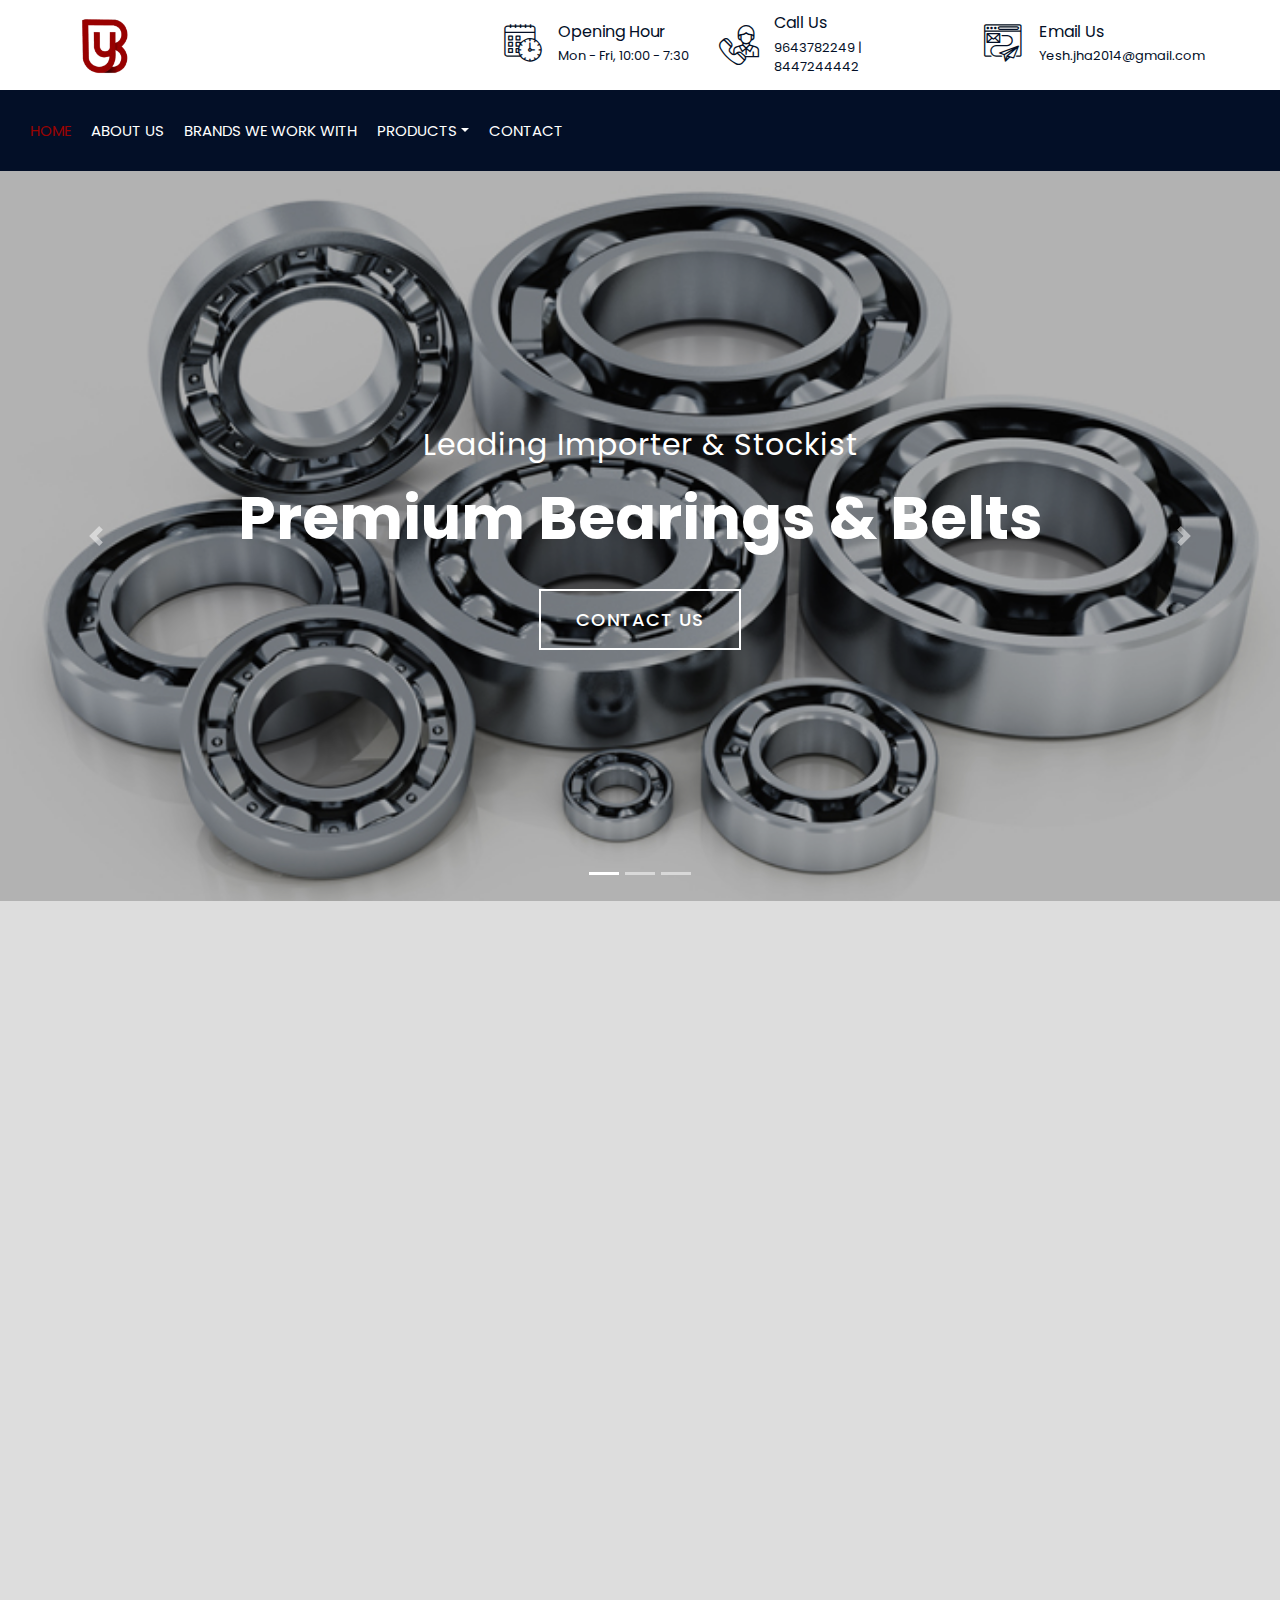
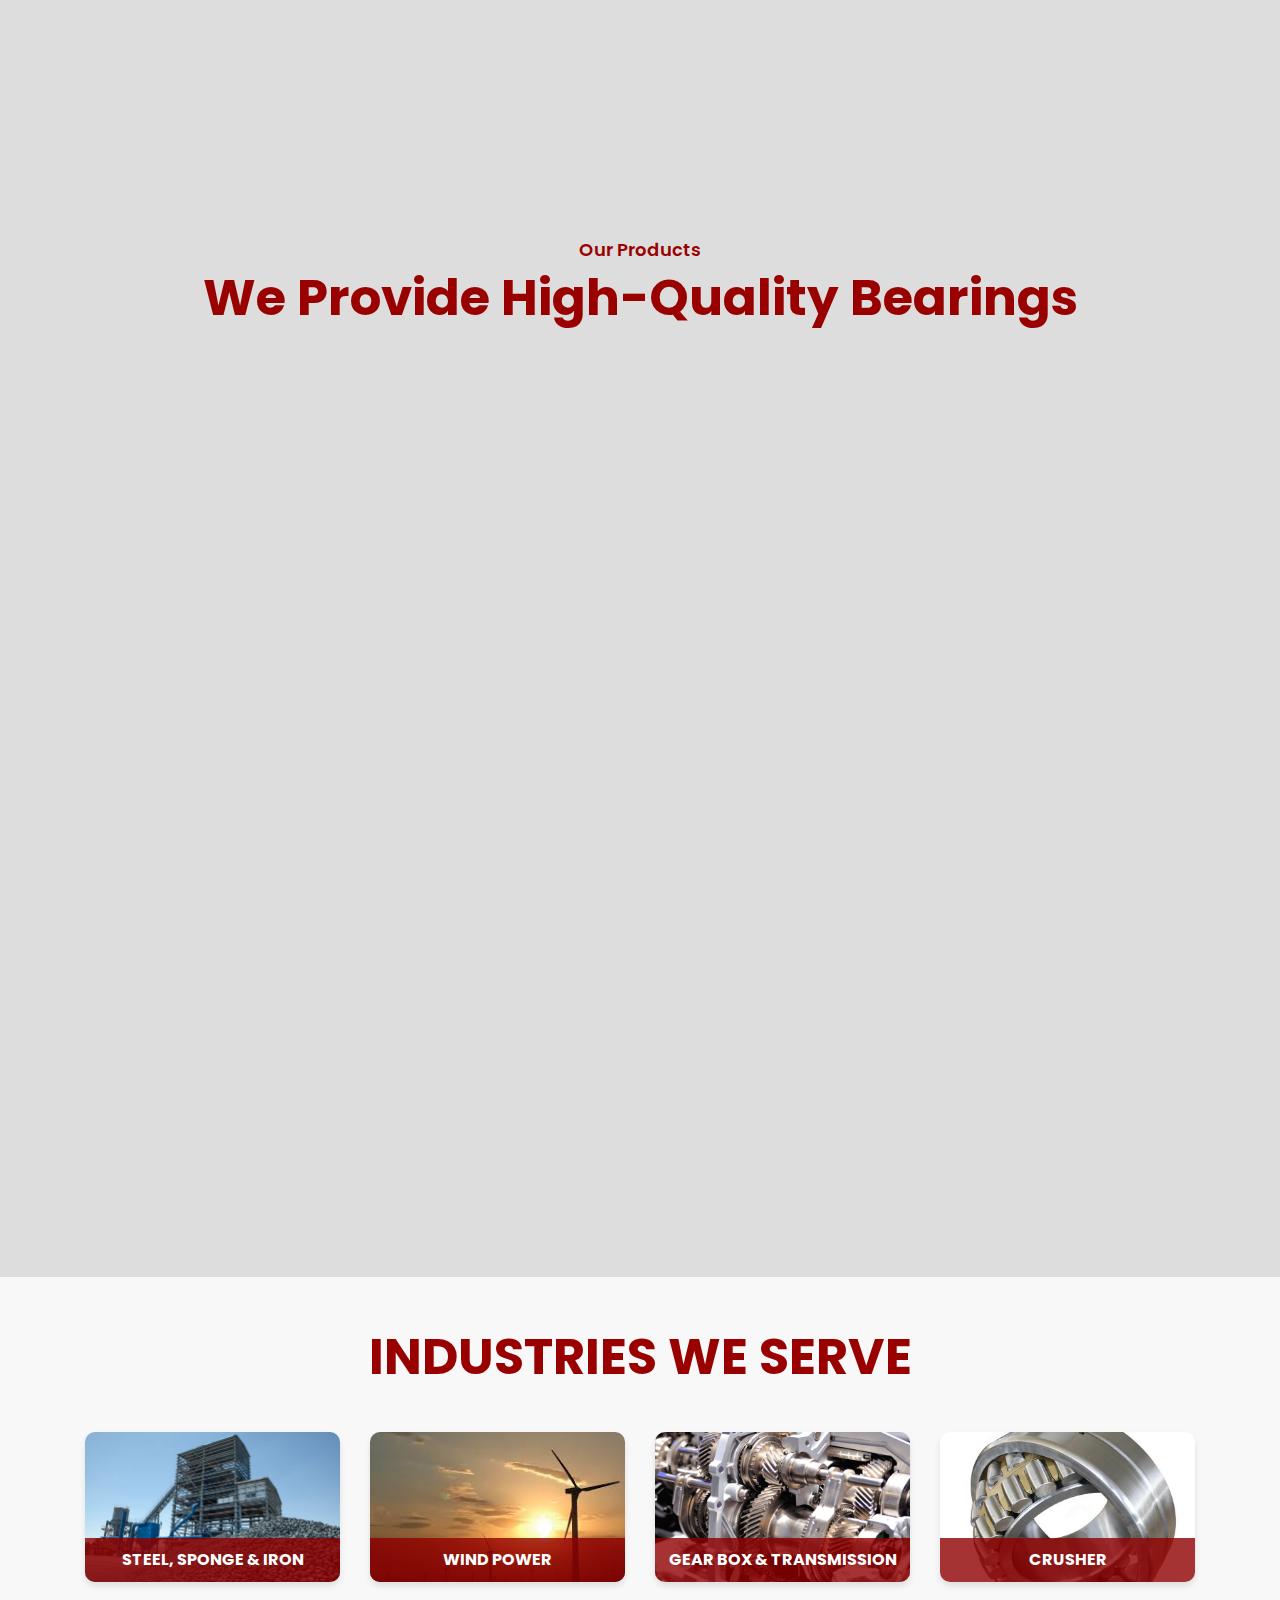
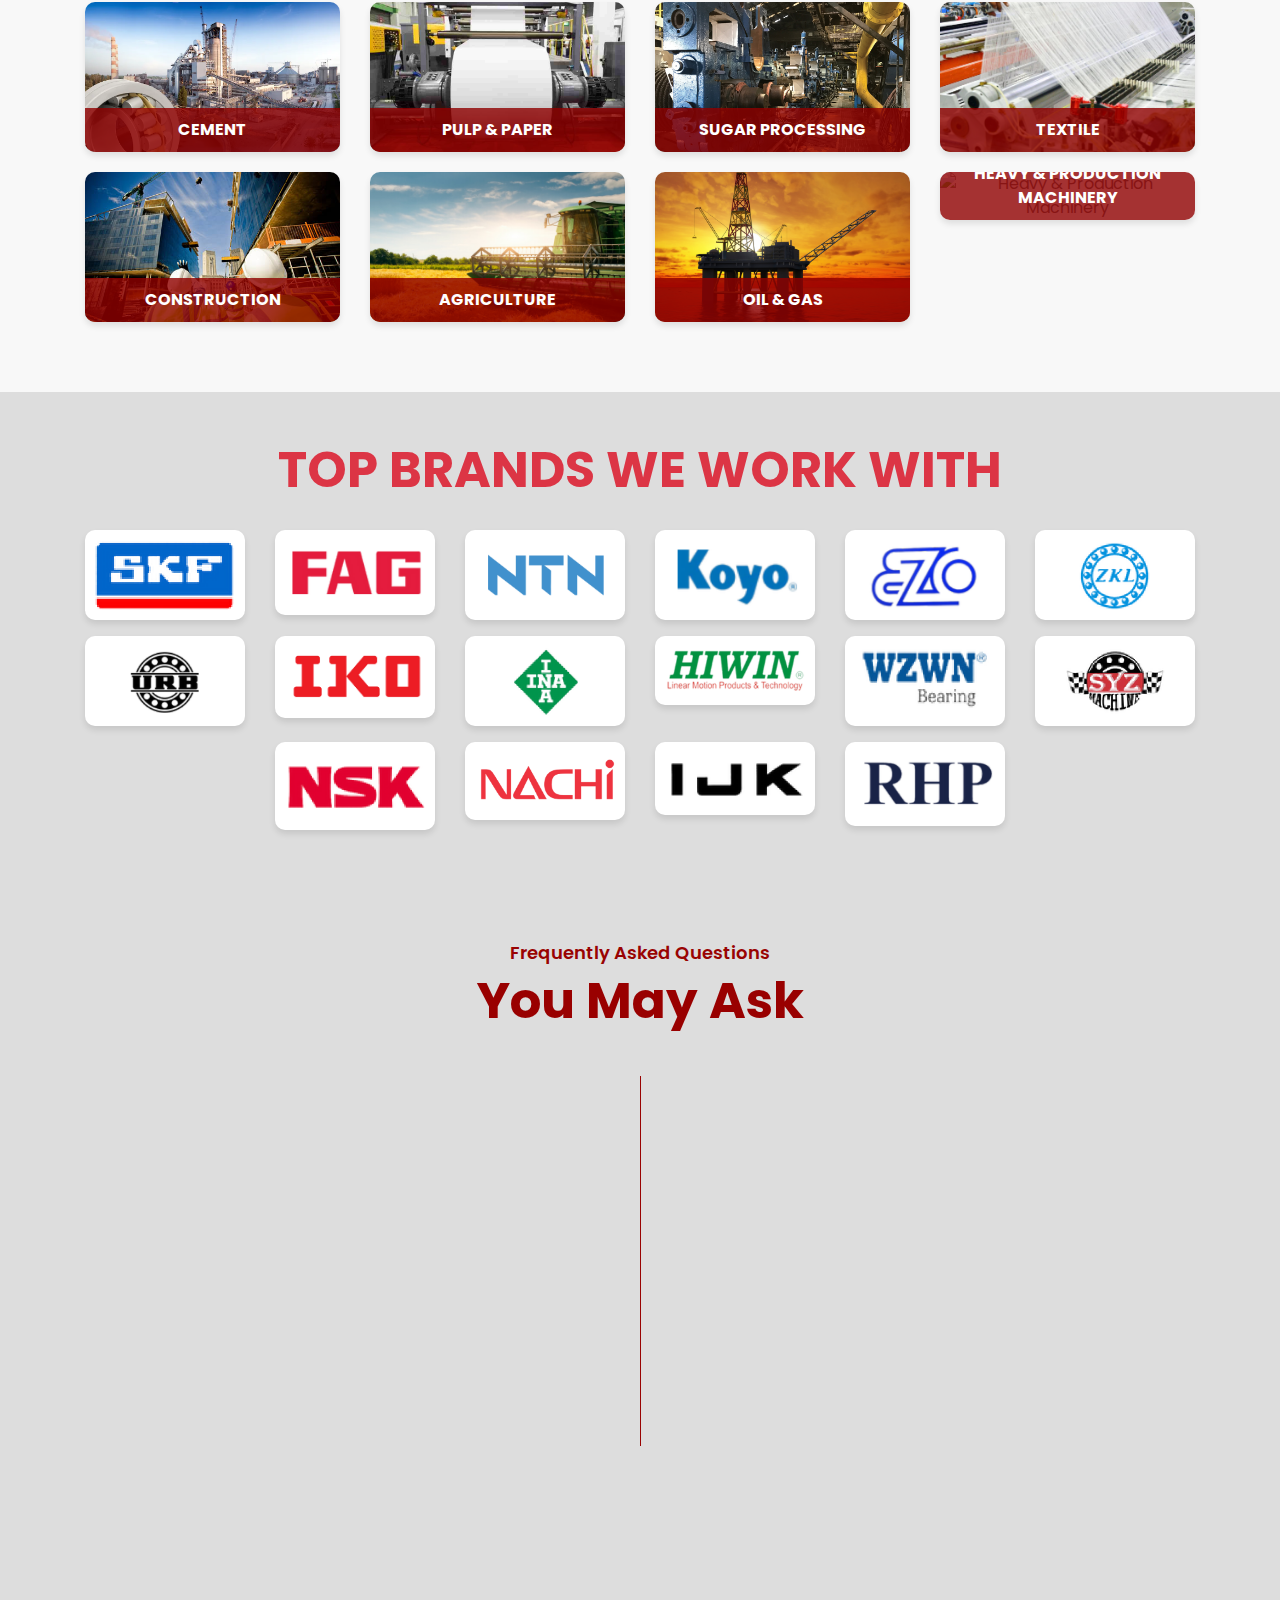
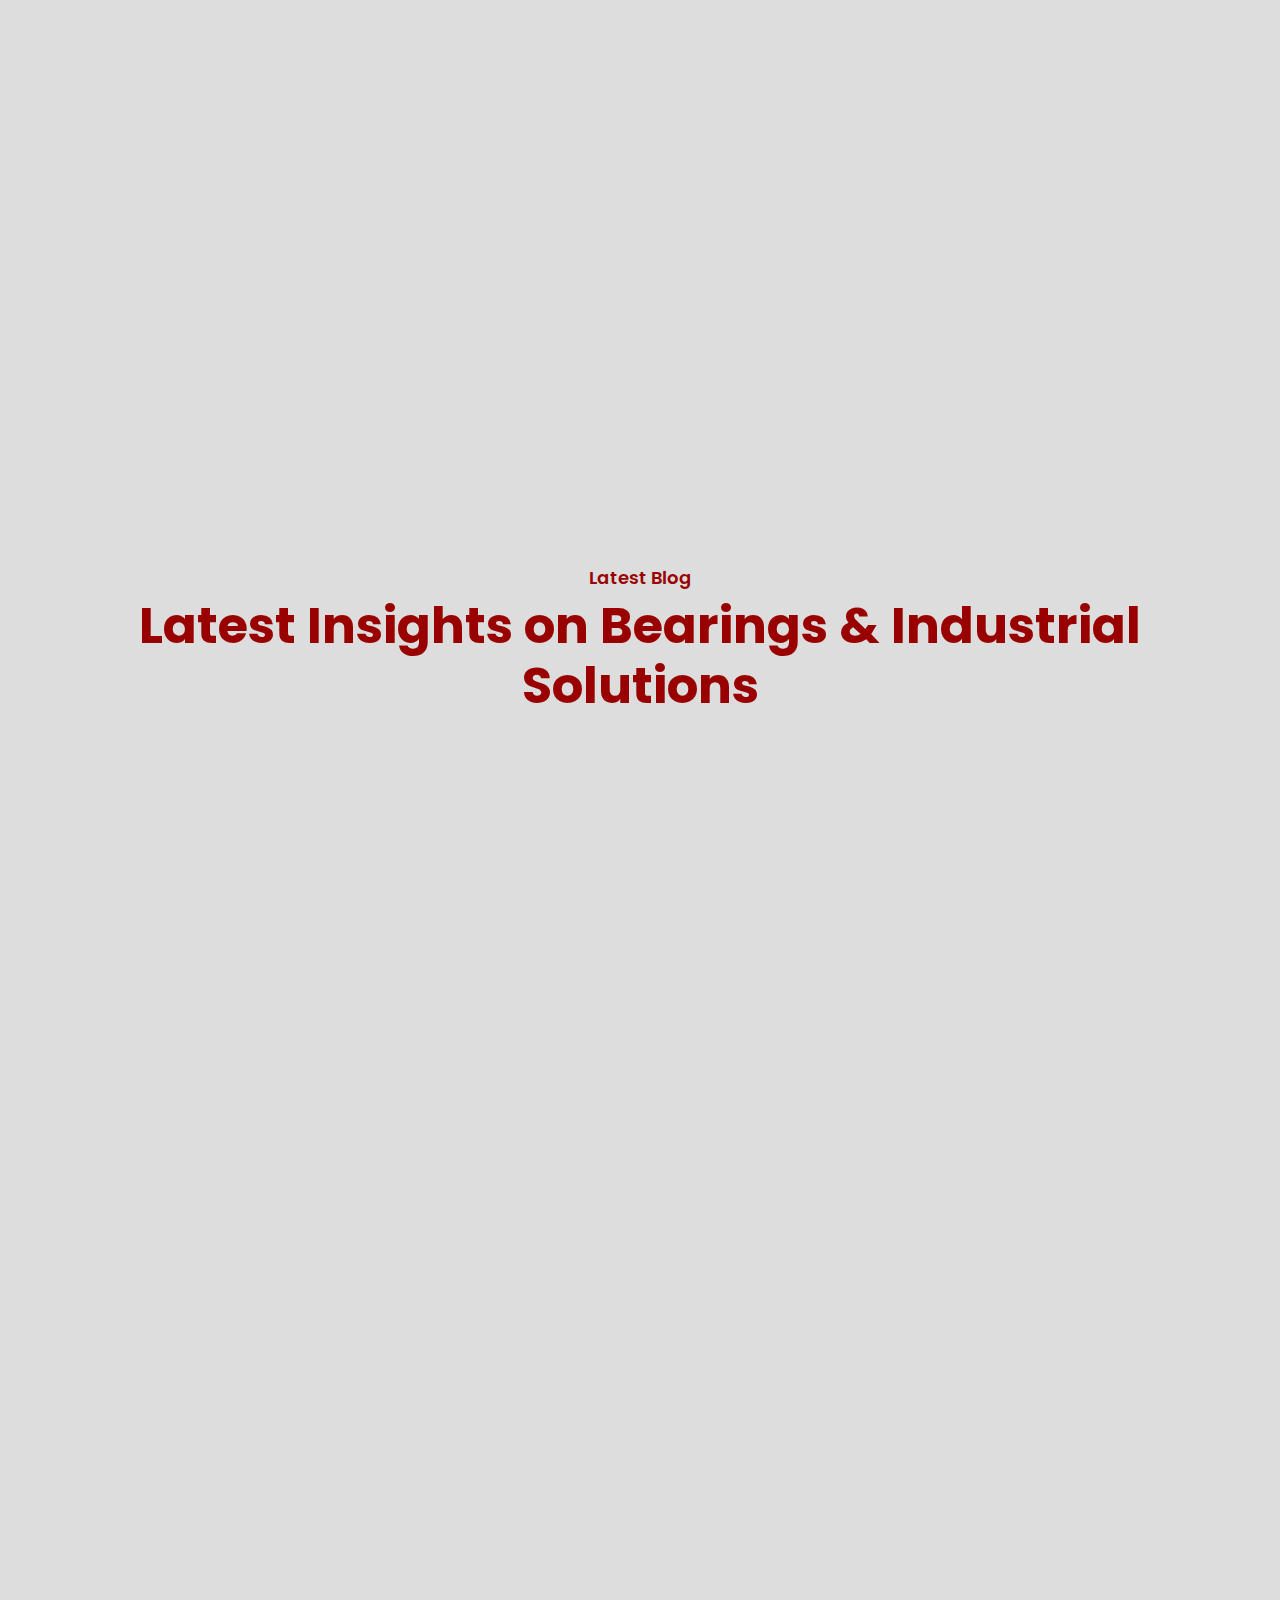
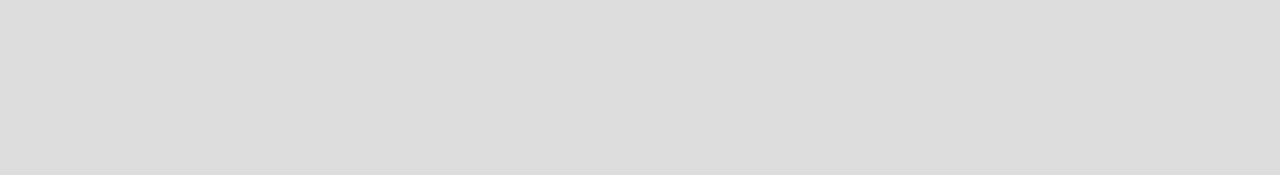
==== index.html @ ccfca3dd "Initial commit with all project files" ====
<!DOCTYPE html>
<html lang="en">
  <head>
    <meta charset="utf-8" />
    <title>Builderz - Construction Company Website Template</title>
    <meta content="width=device-width, initial-scale=1.0" name="viewport" />
    <meta content="Construction Company Website Template" name="keywords" />
    <meta content="Construction Company Website Template" name="description" />

    <!-- Favicon -->
    <link href="img/favicon.ico" rel="icon" />

    <link rel="stylesheet" href="css/flaticon.css" />

    <!-- Google Font -->
    <link
      href="https://fonts.googleapis.com/css2?family=Poppins:wght@100;200;300;400;500;600;700;800;900&display=swap"
      rel="stylesheet"
    />

    <!-- CSS Libraries -->
    <link
      href="https://stackpath.bootstrapcdn.com/bootstrap/4.4.1/css/bootstrap.min.css"
      rel="stylesheet"
    />
    <link
      href="https://cdnjs.cloudflare.com/ajax/libs/font-awesome/5.10.0/css/all.min.css"
      rel="stylesheet"
    />
    <link href="lib/flaticon/font/flaticon.css" rel="stylesheet" />
    <link href="lib/animate/animate.min.css" rel="stylesheet" />
    <link href="lib/owlcarousel/assets/owl.carousel.min.css" rel="stylesheet" />
    <link href="lib/lightbox/css/lightbox.min.css" rel="stylesheet" />
    <link href="lib/slick/slick.css" rel="stylesheet" />
    <link href="lib/slick/slick-theme.css" rel="stylesheet" />

    <link
      rel="stylesheet"
      href="https://cdnjs.cloudflare.com/ajax/libs/font-awesome/5.15.4/css/all.min.css"
    />

    <!-- Template Stylesheet -->
    <link href="css/style.css" rel="stylesheet" />
  </head>

  <body>
    <div class="">
      <!-- Top Bar Start -->
      <div class="top-bar">
        <div class="container-fluid">
          <div class="row align-items-center">
            <div class="col-lg-4 col-md-12">
              <div class="logo">
                <a href="index.html">
                  <!-- <h1>Builderz</h1> -->
                  <img src="img/logo.png" alt="Logo" />
                </a>
              </div>
            </div>
            <div class="col-lg-8 col-md-7 d-none d-lg-block">
              <div class="row">
                <div class="col-4">
                  <div class="top-bar-item">
                    <div class="top-bar-icon">
                      <i class="flaticon-calendar"></i>
                    </div>
                    <div class="top-bar-text">
                      <h3>Opening Hour</h3>
                      <p>Mon - Fri, 10:00 - 7:30</p>
                    </div>
                  </div>
                </div>
                <div class="col-4">
                  <div class="top-bar-item">
                    <div class="top-bar-icon">
                      <i class="flaticon-call"></i>
                    </div>
                    <div class="top-bar-text">
                      <h3>Call Us</h3>
                      <p>9643782249 | 8447244442</p>
                    </div>
                  </div>
                </div>
                <div class="col-4">
                  <div class="top-bar-item">
                    <div class="top-bar-icon">
                      <i class="flaticon-send-mail"></i>
                    </div>
                    <div class="top-bar-text">
                      <h3>Email Us</h3>
                      <p>Yesh.jha2014@gmail.com</p>
                    </div>
                  </div>
                </div>
              </div>
            </div>
          </div>
        </div>
      </div>
      <!-- Top Bar End -->

      <!-- Nav Bar Start -->
      <div class="nav-bar">
        <div class="container-fluid">
          <nav class="navbar navbar-expand-lg bg-dark navbar-dark">
            <a href="#" class="navbar-brand">MENU</a>
            <button
              type="button"
              class="navbar-toggler"
              data-toggle="collapse"
              data-target="#navbarCollapse"
            >
              <span class="navbar-toggler-icon"></span>
            </button>

            <div
              class="collapse navbar-collapse justify-content-between"
              id="navbarCollapse"
            >
              <div class="navbar-nav mr-auto">
                <a href="index.html" class="nav-item nav-link active">Home</a>
                <a href="about.html" class="nav-item nav-link">About Us</a>
                <!-- <a href="service.html" class="nav-item nav-link">Service</a> -->
                <a href="brandsweWorkWith.html" class="nav-item nav-link"
                  >Brands We Work With</a
                >
                <div class="nav-item dropdown">
                  <a
                    href="product.html"
                    class="nav-link dropdown-toggle"
                    data-toggle="dropdown"
                    >Products</a
                  >
                  <div class="dropdown-menu">
                    <a href="product.html" class="dropdown-item">Bearings</a>
                    <a href="product.html" class="dropdown-item">Pillow Block Bearings</a>
                    <a href="product.html" class="dropdown-item">Timing Belts</a>
                    <a href="product.html" class="dropdown-item">Linear Motion Blocks & Rails</a>
                  </div>
                </div>
                <a href="contact.html" class="nav-item nav-link">Contact</a>
              </div>
            </div>
          </nav>
        </div>
      </div>
      <!-- Nav Bar End -->

      <!-- Carousel Start -->
      <div id="carousel" class="carousel slide" data-ride="carousel">
        <ol class="carousel-indicators">
          <li data-target="#carousel" data-slide-to="0" class="active"></li>
          <li data-target="#carousel" data-slide-to="1"></li>
          <li data-target="#carousel" data-slide-to="2"></li>
        </ol>

        <div class="carousel-inner">
          <!-- Slide 1 -->
          <div class="carousel-item active">
            <img
              src="img/bearings-carousel-1.jpg"
              class="d-block w-100"
              alt="High-Quality Bearings"
            />
            <div class="carousel-caption">
              <p class="animated fadeInRight">Leading Importer & Stockist</p>
              <h1 class="animated fadeInLeft">Premium Bearings & Belts</h1>
              <a class="btn btn-primary animated fadeInUp" href="contact.php"
                >Contact Us</a
              >
            </div>
          </div>

          <!-- Slide 2 -->
          <div class="carousel-item">
            <img
              src="img/bearings-carousel-2.jpg"
              class="d-block w-100"
              alt="Industrial Bearings"
            />
            <div class="carousel-caption">
              <p class="animated fadeInRight">Trusted by Industries</p>
              <h1 class="animated fadeInLeft">Supplying to Heavy Machinery</h1>
              <a class="btn btn-primary animated fadeInUp" href="products.php"
                >View Products</a
              >
            </div>
          </div>

          <!-- Slide 3 -->
          <div class="carousel-item">
            <img
              src="img/bearings-carousel-3.png"
              class="d-block w-100"
              alt="Wide Range of Bearings"
            />
            <div class="carousel-caption">
              <p class="animated fadeInRight">Top Brands Available</p>
              <h1 class="animated fadeInLeft">SKF, FAG, NTN & More</h1>
              <a class="btn btn-primary animated fadeInUp" href="about.php"
                >Learn More</a
              >
            </div>
          </div>
        </div>

        <!-- Navigation Arrows -->
        <a
          class="carousel-control-prev"
          href="#carousel"
          role="button"
          data-slide="prev"
        >
          <span class="carousel-control-prev-icon" aria-hidden="true"></span>
          <span class="sr-only">Previous</span>
        </a>
        <a
          class="carousel-control-next"
          href="#carousel"
          role="button"
          data-slide="next"
        >
          <span class="carousel-control-next-icon" aria-hidden="true"></span>
          <span class="sr-only">Next</span>
        </a>
      </div>
      <!-- Carousel End -->

      <!-- Feature Start -->
      <div class="feature wow fadeInUp" data-wow-delay="0.1s">
        <div class="container-fluid">
          <div class="row align-items-center">
            <!-- Feature 1 -->
            <div class="col-lg-4 col-md-12">
              <div class="feature-item">
                <div class="feature-icon">
                  <i class="flaticon-worker"></i>
                  <!-- Working Flaticon Icon -->
                </div>
                <div class="feature-text">
                  <h3>Expert Team</h3>
                  <p>
                    Our professionals provide expert solutions for all your
                    bearing needs.
                  </p>
                </div>
              </div>
            </div>

            <!-- Feature 2 -->
            <div class="col-lg-4 col-md-12">
              <div class="feature-item">
                <div class="feature-icon">
                  <i class="flaticon-building"></i>
                  <!-- Working Flaticon Icon -->
                </div>
                <div class="feature-text">
                  <h3>Quality Products</h3>
                  <p>
                    We offer high-performance bearings from trusted global
                    brands.
                  </p>
                </div>
              </div>
            </div>

            <!-- Feature 3 -->
            <div class="col-lg-4 col-md-12">
              <div class="feature-item">
                <div class="feature-icon">
                  <i class="flaticon-call"></i>
                  <!-- Working Flaticon Icon -->
                </div>
                <div class="feature-text">
                  <h3>24/7 Support</h3>
                  <p>
                    Our team is available around the clock to assist you with
                    any queries.
                  </p>
                </div>
              </div>
            </div>
          </div>
        </div>
      </div>
      <!-- Feature End -->

      <!-- About Start -->
      <div class="about wow fadeInUp" data-wow-delay="0.1s">
        <div class="container">
          <div class="row align-items-center">
            <!-- About Image -->
            <div class="col-lg-5 col-md-6">
              <div class="about-img">
                <img class="rounded" src="img/about.jpg" alt="Yash Bearings" />
              </div>
            </div>

            <!-- About Content -->
            <div class="col-lg-7 col-md-6">
              <div class="section-header text-left">
                <p>Welcome to Yash Bearings</p>
                <h2>15+ Years of Excellence</h2>
              </div>
              <div class="about-text">
                <p>
                  We are proud to introduce ourselves as an **importer and one
                  of the largest stockists** of world-renowned bearings. We
                  specialize in **SKF, FAG, and premium Japanese brands** such
                  as **NTN, KOYO, NSK, NACHI, IJK, RHP, EZO**, and more.
                </p>
                <p>
                  Our range includes **super-precision fiber-age bearings** for
                  CNC machines and tools, along with **all types of ball and
                  roller bearings**. We also stock **high-durability NTN pillow
                  block units** and specialize in **EZO stainless steel
                  bearings**. Additionally, we offer **one-way clutch bearings**
                  from **Stieber (Germany) and Tsubaki (Japan)**.
                </p>
                <p>
                  Besides bearings, we also stock **imported timing belts and
                  needle bearings** to meet diverse industrial requirements.
                </p>
                <a class="btn" href="about.html">Learn More</a>
              </div>
            </div>
          </div>
        </div>
      </div>
      <!-- About End -->

      <!-- Product Start -->
      <div class="service">
        <div class="container">
          <div class="section-header text-center">
            <p>Our Products</p>
            <h2>We Provide High-Quality Bearings</h2>
          </div>
          <div class="row">
            <!-- Deep Groove Ball Bearings -->
            <div class="col-lg-4 col-md-6 wow fadeInUp" data-wow-delay="0.1s">
              <div class="service-item">
                <div class="service-img">
                  <img
                    src="img/service-1.png"
                    alt="Deep Groove Ball Bearings"
                  />
                  <div class="service-overlay">
                    <p>
                      High-performance deep groove ball bearings suitable for
                      various industrial applications.
                    </p>
                  </div>
                </div>
                <div class="service-text">
                  <h3>Deep Groove Ball Bearings</h3>
                  <a
                    class="btn"
                    href="img/service-1.png"
                    data-lightbox="service"
                    >+</a
                  >
                </div>
              </div>
            </div>

            <!-- Self-Aligning Roller Bearings -->
            <div class="col-lg-4 col-md-6 wow fadeInUp" data-wow-delay="0.2s">
              <div class="service-item">
                <div class="service-img">
                  <img
                    src="img/service-2.png"
                    alt="Self-Aligning Roller Bearings"
                  />
                  <div class="service-overlay">
                    <p>
                      Designed to handle heavy radial and axial loads, ensuring
                      durability and efficiency.
                    </p>
                  </div>
                </div>
                <div class="service-text">
                  <h3>Self-Aligning Roller Bearings</h3>
                  <a
                    class="btn"
                    href="img/service-2.png"
                    data-lightbox="service"
                    >+</a
                  >
                </div>
              </div>
            </div>

            <!-- Cylindrical Roller Bearings -->
            <div class="col-lg-4 col-md-6 wow fadeInUp" data-wow-delay="0.3s">
              <div class="service-item">
                <div class="service-img">
                  <img
                    src="img/Cylindrical Roller Bearings.png"
                    alt="Cylindrical Roller Bearings"
                  />
                  <div class="service-overlay">
                    <p>
                      Ideal for applications requiring high radial load capacity
                      and speed.
                    </p>
                  </div>
                </div>
                <div class="service-text">
                  <h3>Cylindrical Roller Bearings</h3>
                  <a
                    class="btn"
                    href="img/Cylindrical Roller Bearings.png"
                    data-lightbox="service"
                    >+</a
                  >
                </div>
              </div>
            </div>

            <!-- Self-Aligning Ball Bearings -->
            <div class="col-lg-4 col-md-6 wow fadeInUp" data-wow-delay="0.4s">
              <div class="service-item">
                <div class="service-img">
                  <img
                    src="img/Self-Aligning Ball Bearings.png"
                    alt="Self-Aligning Ball Bearings"
                  />
                  <div class="service-overlay">
                    <p>
                      Provides smooth operation even in cases of shaft
                      misalignment.
                    </p>
                  </div>
                </div>
                <div class="service-text">
                  <h3>Self-Aligning Ball Bearings</h3>
                  <a
                    class="btn"
                    href="img/Self-Aligning Ball Bearings.png"
                    data-lightbox="service"
                    >+</a
                  >
                </div>
              </div>
            </div>

            <!-- Bearing Blocks -->
            <div class="col-lg-4 col-md-6 wow fadeInUp" data-wow-delay="0.5s">
              <div class="service-item">
                <div class="service-img">
                  <img src="img/Bearing Blocks.png" alt="Bearing Blocks" />
                  <div class="service-overlay">
                    <p>
                      Robust and durable bearing blocks for industrial and
                      mechanical applications.
                    </p>
                  </div>
                </div>
                <div class="service-text">
                  <h3>Bearing Blocks</h3>
                  <a
                    class="btn"
                    href="img/Bearing Blocks.png"
                    data-lightbox="service"
                    >+</a
                  >
                </div>
              </div>
            </div>

            <!-- Tapered Roller Bearings -->
            <div class="col-lg-4 col-md-6 wow fadeInUp" data-wow-delay="0.6s">
              <div class="service-item">
                <div class="service-img">
                  <img
                    src="img/Tapered Roller Bearings.png"
                    alt="Tapered Roller Bearings"
                  />
                  <div class="service-overlay">
                    <p>
                      Designed to handle heavy loads efficiently, providing
                      long-lasting performance.
                    </p>
                  </div>
                </div>
                <div class="service-text">
                  <h3>Tapered Roller Bearings</h3>
                  <a
                    class="btn"
                    href="img/Tapered Roller Bearings.png"
                    data-lightbox="service"
                    >+</a
                  >
                </div>
              </div>
            </div>
          </div>
        </div>
      </div>
      <!-- Product End -->

      <!-- Industries We Serve Start -->
      <div class="industries">
        <div class="container">
          <div class="section-header text-center">
            <h2>INDUSTRIES WE SERVE</h2>
          </div>
          <div class="row">
            <!-- Industry Item -->
            <div class="col-lg-3 col-md-4 col-sm-6">
              <div class="industry-item">
                <img src="img/steel.jpg" alt="Steel, Sponge & Iron" />
                <div class="industry-text">Steel, Sponge & Iron</div>
              </div>
            </div>
            <div class="col-lg-3 col-md-4 col-sm-6">
              <div class="industry-item">
                <img src="img/wind-power.jpg" alt="Wind Power" />
                <div class="industry-text">Wind Power</div>
              </div>
            </div>
            <div class="col-lg-3 col-md-4 col-sm-6">
              <div class="industry-item">
                <img
                  src="img/gear-transmission.png"
                  alt="Gear Box & Transmission"
                />
                <div class="industry-text">Gear Box & Transmission</div>
              </div>
            </div>
            <div class="col-lg-3 col-md-4 col-sm-6">
              <div class="industry-item">
                <img src="img/crusher.webp" alt="Crusher" />
                <div class="industry-text">Crusher</div>
              </div>
            </div>
            <div class="col-lg-3 col-md-4 col-sm-6">
              <div class="industry-item">
                <img src="img/cement.webp" alt="Cement" />
                <div class="industry-text">Cement</div>
              </div>
            </div>
            <div class="col-lg-3 col-md-4 col-sm-6">
              <div class="industry-item">
                <img src="img/pulp-paper.jpg" alt="Pulp & Paper" />
                <div class="industry-text">Pulp & Paper</div>
              </div>
            </div>
            <div class="col-lg-3 col-md-4 col-sm-6">
              <div class="industry-item">
                <img src="img/sugar.jpg" alt="Sugar Processing" />
                <div class="industry-text">Sugar Processing</div>
              </div>
            </div>
            <div class="col-lg-3 col-md-4 col-sm-6">
              <div class="industry-item">
                <img src="img/textile.jpg" alt="Textile" />
                <div class="industry-text">Textile</div>
              </div>
            </div>
            <div class="col-lg-3 col-md-4 col-sm-6">
              <div class="industry-item">
                <img src="img/construction.jpg" alt="Construction" />
                <div class="industry-text">Construction</div>
              </div>
            </div>
            <div class="col-lg-3 col-md-4 col-sm-6">
              <div class="industry-item">
                <img src="img/agriculture.jpg" alt="Agriculture" />
                <div class="industry-text">Agriculture</div>
              </div>
            </div>
            <div class="col-lg-3 col-md-4 col-sm-6">
              <div class="industry-item">
                <img src="img/oil-gas.jpg" alt="Oil & Gas" />
                <div class="industry-text">Oil & Gas</div>
              </div>
            </div>
            <div class="col-lg-3 col-md-4 col-sm-6">
              <div class="industry-item">
                <img
                  src="img/heavy-machinery.we"
                  alt="Heavy & Production Machinery"
                />
                <div class="industry-text">Heavy & Production Machinery</div>
              </div>
            </div>
          </div>
        </div>
      </div>
      <!-- Industries We Serve End -->

      <style>
        .industries {
          padding: 50px 0;
          background-color: #f8f8f8;
          text-align: center;
        }
        .section-header h2 {
          color: #900;
          font-weight: bold;
          margin-bottom: 30px;
        }
        .industry-item {
          position: relative;
          text-align: center;
          margin-bottom: 20px;
          border-radius: 10px;
          overflow: hidden;
          box-shadow: 0 4px 6px rgba(0, 0, 0, 0.1);
          transition: transform 0.3s ease-in-out;
        }
        .industry-item img {
          width: 100%;
          height: 150px;
          object-fit: cover;
        }
        .industry-text {
          background: rgba(144, 0, 0, 0.8);
          color: white;
          padding: 10px;
          font-weight: bold;
          position: absolute;
          bottom: 0;
          width: 100%;
          text-transform: uppercase;
        }
        .industry-item:hover {
          transform: scale(1.05);
        }
      </style>

      <!-- make the work with brands -->
      <!-- Top Brands We Work With Start -->
      <div class="container py-5">
        <div class="section-header text-center mb-4">
          <h2 class="text-uppercase fw-bold text-danger">
            Top Brands We Work With
          </h2>
        </div>
        <div class="row justify-content-center">
          <div class="col-6 col-sm-4 col-md-3 col-lg-2 mb-3">
            <div class="brand-item">
              <img src="img/skf.png" alt="SKF" class="img-fluid" />
            </div>
          </div>
          <div class="col-6 col-sm-4 col-md-3 col-lg-2 mb-3">
            <div class="brand-item">
              <img src="img/fag.png" alt="FAG" class="img-fluid" />
            </div>
          </div>
          <div class="col-6 col-sm-4 col-md-3 col-lg-2 mb-3">
            <div class="brand-item">
              <img src="img/ntn.png" alt="NTN" class="img-fluid" />
            </div>
          </div>
          <div class="col-6 col-sm-4 col-md-3 col-lg-2 mb-3">
            <div class="brand-item">
              <img src="img/koyo.png" alt="Koyo" class="img-fluid" />
            </div>
          </div>
          <div class="col-6 col-sm-4 col-md-3 col-lg-2 mb-3">
            <div class="brand-item">
              <img src="img/ezo.png" alt="EZO" class="img-fluid" />
            </div>
          </div>
          <div class="col-6 col-sm-4 col-md-3 col-lg-2 mb-3">
            <div class="brand-item">
              <img src="img/zkl.png" alt="ZKL" class="img-fluid" />
            </div>
          </div>
          <div class="col-6 col-sm-4 col-md-3 col-lg-2 mb-3">
            <div class="brand-item">
              <img src="img/urb.png" alt="URB" class="img-fluid" />
            </div>
          </div>
          <div class="col-6 col-sm-4 col-md-3 col-lg-2 mb-3">
            <div class="brand-item">
              <img src="img/iko.png" alt="IKO" class="img-fluid" />
            </div>
          </div>
          <div class="col-6 col-sm-4 col-md-3 col-lg-2 mb-3">
            <div class="brand-item">
              <img src="img/ina.png" alt="INA" class="img-fluid" />
            </div>
          </div>
          <div class="col-6 col-sm-4 col-md-3 col-lg-2 mb-3">
            <div class="brand-item">
              <img src="img/hiwin.png" alt="HIWIN" class="img-fluid" />
            </div>
          </div>
          <div class="col-6 col-sm-4 col-md-3 col-lg-2 mb-3">
            <div class="brand-item">
              <img src="img/wzwn.png" alt="WZWN" class="img-fluid" />
            </div>
          </div>
          <div class="col-6 col-sm-4 col-md-3 col-lg-2 mb-3">
            <div class="brand-item">
              <img src="img/syz.png" alt="SYZ" class="img-fluid" />
            </div>
          </div>
          <div class="col-6 col-sm-4 col-md-3 col-lg-2 mb-3">
            <div class="brand-item">
              <img src="img/nsk.png" alt="NSK" class="img-fluid" />
            </div>
          </div>
          <div class="col-6 col-sm-4 col-md-3 col-lg-2 mb-3">
            <div class="brand-item">
              <img src="img/nachi.png" alt="NACHI" class="img-fluid" />
            </div>
          </div>
          <div class="col-6 col-sm-4 col-md-3 col-lg-2 mb-3">
            <div class="brand-item">
              <img src="img/ijk.png" alt="IJK" class="img-fluid" />
            </div>
          </div>
          <div class="col-6 col-sm-4 col-md-3 col-lg-2 mb-3">
            <div class="brand-item">
              <img src="img/rhp.png" alt="RHP" class="img-fluid" />
            </div>
          </div>
        </div>
      </div>
      <!-- Top Brands We Work With End -->

      <style>
        .brand-item {
          display: flex;
          align-items: center;
          justify-content: center;
          background: #fff;
          padding: 10px;
          border-radius: 10px;
          box-shadow: 0px 4px 6px rgba(0, 0, 0, 0.1);
          transition: transform 0.3s ease-in-out;
        }
        .brand-item:hover {
          transform: scale(1.1);
        }
        .img-fluid {
          max-height: 70px;
          object-fit: contain;
        }
      </style>

      <!-- FAQs Start -->
      <!-- FAQs Section Start -->
      <div class="faqs">
        <div class="container">
          <div class="section-header text-center">
            <p>Frequently Asked Questions</p>
            <h2>You May Ask</h2>
          </div>
          <div class="row">
            <div class="col-md-6">
              <div id="accordion-1">
                <div class="card wow fadeInLeft" data-wow-delay="0.1s">
                  <div class="card-header">
                    <a
                      class="card-link collapsed"
                      data-toggle="collapse"
                      href="#collapseOne"
                    >
                      What types of bearings do you offer?
                    </a>
                  </div>
                  <div
                    id="collapseOne"
                    class="collapse"
                    data-parent="#accordion-1"
                  >
                    <div class="card-body">
                      We offer a wide range of bearings including ball bearings,
                      roller bearings, needle bearings, spherical bearings,
                      pillow block bearings, and linear motion bearings.
                    </div>
                  </div>
                </div>
                <div class="card wow fadeInLeft" data-wow-delay="0.2s">
                  <div class="card-header">
                    <a
                      class="card-link collapsed"
                      data-toggle="collapse"
                      href="#collapseTwo"
                    >
                      Do you provide bearings from reputed brands?
                    </a>
                  </div>
                  <div
                    id="collapseTwo"
                    class="collapse"
                    data-parent="#accordion-1"
                  >
                    <div class="card-body">
                      Yes, we stock and supply bearings from top brands such as
                      SKF, FAG, NTN, KOYO, NSK, NACHI, INA, IKO, HIWIN, and many
                      more.
                    </div>
                  </div>
                </div>
                <div class="card wow fadeInLeft" data-wow-delay="0.3s">
                  <div class="card-header">
                    <a
                      class="card-link collapsed"
                      data-toggle="collapse"
                      href="#collapseThree"
                    >
                      Which industries do you cater to?
                    </a>
                  </div>
                  <div
                    id="collapseThree"
                    class="collapse"
                    data-parent="#accordion-1"
                  >
                    <div class="card-body">
                      We serve industries such as steel, cement, crushers,
                      textile, agriculture, oil & gas, wind power, heavy
                      machinery, and more.
                    </div>
                  </div>
                </div>
                <div class="card wow fadeInLeft" data-wow-delay="0.4s">
                  <div class="card-header">
                    <a
                      class="card-link collapsed"
                      data-toggle="collapse"
                      href="#collapseFour"
                    >
                      Do you provide customized solutions?
                    </a>
                  </div>
                  <div
                    id="collapseFour"
                    class="collapse"
                    data-parent="#accordion-1"
                  >
                    <div class="card-body">
                      Yes, we provide customized solutions based on testimonial
                      requirements, including special sizes, coatings, and
                      high-precision bearings for various applications.
                    </div>
                  </div>
                </div>
                <div class="card wow fadeInLeft" data-wow-delay="0.5s">
                  <div class="card-header">
                    <a
                      class="card-link collapsed"
                      data-toggle="collapse"
                      href="#collapseFive"
                    >
                      Where are you located?
                    </a>
                  </div>
                  <div
                    id="collapseFive"
                    class="collapse"
                    data-parent="#accordion-1"
                  >
                    <div class="card-body">
                      We have our offices in Delhi, Mumbai, and Kolkata,
                      ensuring efficient supply and service across India.
                    </div>
                  </div>
                </div>
              </div>
            </div>
            <div class="col-md-6">
              <div id="accordion-2">
                <div class="card wow fadeInRight" data-wow-delay="0.1s">
                  <div class="card-header">
                    <a
                      class="card-link collapsed"
                      data-toggle="collapse"
                      href="#collapseSix"
                    >
                      Do you offer bulk orders and wholesale pricing?
                    </a>
                  </div>
                  <div
                    id="collapseSix"
                    class="collapse"
                    data-parent="#accordion-2"
                  >
                    <div class="card-body">
                      Yes, we provide bulk order supplies with competitive
                      wholesale pricing for distributors and industries.
                    </div>
                  </div>
                </div>
                <div class="card wow fadeInRight" data-wow-delay="0.2s">
                  <div class="card-header">
                    <a
                      class="card-link collapsed"
                      data-toggle="collapse"
                      href="#collapseSeven"
                    >
                      What is the delivery time for orders?
                    </a>
                  </div>
                  <div
                    id="collapseSeven"
                    class="collapse"
                    data-parent="#accordion-2"
                  >
                    <div class="card-body">
                      Delivery time depends on location and product
                      availability. We strive to dispatch orders within 24-48
                      hours for in-stock products.
                    </div>
                  </div>
                </div>
                <div class="card wow fadeInRight" data-wow-delay="0.3s">
                  <div class="card-header">
                    <a
                      class="card-link collapsed"
                      data-toggle="collapse"
                      href="#collapseEight"
                    >
                      Do you provide technical support and consultation?
                    </a>
                  </div>
                  <div
                    id="collapseEight"
                    class="collapse"
                    data-parent="#accordion-2"
                  >
                    <div class="card-body">
                      Yes, we have an experienced team that provides technical
                      support and product consultation to help you choose the
                      right bearings for your needs.
                    </div>
                  </div>
                </div>
                <div class="card wow fadeInRight" data-wow-delay="0.4s">
                  <div class="card-header">
                    <a
                      class="card-link collapsed"
                      data-toggle="collapse"
                      href="#collapseNine"
                    >
                      How can I place an order?
                    </a>
                  </div>
                  <div
                    id="collapseNine"
                    class="collapse"
                    data-parent="#accordion-2"
                  >
                    <div class="card-body">
                      You can place an order by contacting us via phone at
                      9643782249 | 8447244442 | 9990296927 or email at
                      Yesh.jha2014@gmail.com.
                    </div>
                  </div>
                </div>
                <div class="card wow fadeInRight" data-wow-delay="0.5s">
                  <div class="card-header">
                    <a
                      class="card-link collapsed"
                      data-toggle="collapse"
                      href="#collapseTen"
                    >
                      Do you provide GST invoices?
                    </a>
                  </div>
                  <div
                    id="collapseTen"
                    class="collapse"
                    data-parent="#accordion-2"
                  >
                    <div class="card-body">
                      Yes, we provide GST invoices for all purchases. Our GST
                      No. is **07ADHPJ9951H17**.
                    </div>
                  </div>
                </div>
              </div>
            </div>
          </div>
        </div>
      </div>
      <!-- FAQs Section End -->

      <!-- FAQs End -->

    
      <!-- Testimonials Section Start -->
      <div class="testimonial wow fadeIn" data-wow-delay="0.1s">
        <div class="container">
          <div class="row">
            <div class="col-12">
              <div class="testimonial-slider-nav">
                <div class="slider-nav">
                  <img src="img/testimonial-1.jpg" alt="testimonial" />
                </div>
                <div class="slider-nav">
                  <img src="img/testimonial-2.jpg" alt="testimonial" />
                </div>
                <div class="slider-nav">
                  <img src="img/testimonial-3.jpg" alt="testimonial" />
                </div>
                <div class="slider-nav">
                  <img src="img/testimonial-1.jpg" alt="testimonial" />
                </div>
                <div class="slider-nav">
                  <img src="img/testimonial-2.jpg" alt="testimonial" />
                </div>
                <div class="slider-nav">
                  <img src="img/testimonial-3.jpg" alt="testimonial" />
                </div>
              </div>
            </div>
          </div>
          <div class="row">
            <div class="col-12">
              <div class="testimonial-slider">
                <div class="slider-item">
                  <h3>Amit Sharma</h3>
                  <h4>Procurement Manager, Steel Industries</h4>
                  <p>
                    Yash Bearings has been our trusted supplier for over 5
                    years. Their high-quality bearings and prompt delivery have
                    helped us maintain smooth operations in our steel
                    manufacturing plants.
                  </p>
                </div>
                <div class="slider-item">
                  <h3>Rohit Mehta</h3>
                  <h4>Operations Head, Cement Factory</h4>
                  <p>
                    The team at Yash Bearings understands our needs and provides
                    the right solutions for our heavy machinery. Their technical
                    support is excellent!
                  </p>
                </div>
                <div class="slider-item">
                  <h3>Suresh Patel</h3>
                  <h4>CEO, Textile Machinery Supplier</h4>
                  <p>
                    We have been sourcing bearings from Yash Bearings for our
                    textile machinery business, and they have always delivered
                    top-notch products with competitive pricing.
                  </p>
                </div>
                <div class="slider-item">
                  <h3>Priya Gupta</h3>
                  <h4>Maintenance Engineer, Wind Energy Sector</h4>
                  <p>
                    Our wind turbines require precision bearings, and Yash
                    Bearings has consistently provided reliable products that
                    meet our industry standards.
                  </p>
                </div>
                <div class="slider-item">
                  <h3>Manoj Verma</h3>
                  <h4>Purchase Head, Crusher Plant</h4>
                  <p>
                    From ball bearings to roller bearings, Yash Bearings has a
                    comprehensive range of products that cater to our crusher
                    plant needs. Highly recommended!
                  </p>
                </div>
                <div class="slider-item">
                  <h3>Deepak Singh</h3>
                  <h4>Logistics Manager, Heavy Machinery</h4>
                  <p>
                    Their vast inventory and quick supply chain solutions have
                    helped us minimize downtime in our heavy machinery
                    operations. Great service!
                  </p>
                </div>
              </div>
            </div>
          </div>
        </div>
      </div>
      <!-- Testimonials Section End -->
  

      <!-- Blog Start -->
      <div class="blog">
        <div class="container">
          <div class="section-header text-center">
            <p>Latest Blog</p>
            <h2>Latest Insights on Bearings & Industrial Solutions</h2>
          </div>
          <div class="row">
            <div class="col-lg-4 col-md-6 wow fadeInUp" data-wow-delay="0.2s">
              <div class="blog-item">
                <div class="blog-img">
                  <img src="img/agriculture.jpg" alt="Image" />
                </div>
                <div class="blog-title">
                  <h3>
                    The Importance of High-Quality Bearings in Industrial
                    Machinery
                  </h3>
                  <a class="btn" href="">+</a>
                </div>
                <div class="blog-meta">
                  <p>By<a href="">Admin</a></p>
                  <p>In<a href="">Industrial Bearings</a></p>
                </div>
                <div class="blog-text">
                  <p>
                    Bearings play a crucial role in reducing friction and
                    enhancing efficiency in industrial machines. Learn how
                    choosing the right bearings can improve performance and
                    longevity.
                  </p>
                </div>
              </div>
            </div>
            <div class="col-lg-4 col-md-6 wow fadeInUp">
              <div class="blog-item">
                <div class="blog-img">
                  <img src="img/cement.webp" alt="Image" />
                </div>
                <div class="blog-title">
                  <h3>
                    Choosing the Right Bearing for Heavy-Duty Applications
                  </h3>
                  <a class="btn" href="">+</a>
                </div>
                <div class="blog-meta">
                  <p>By<a href="">Admin</a></p>
                  <p>In<a href="">Engineering</a></p>
                </div>
                <div class="blog-text">
                  <p>
                    Different industries require different types of bearings.
                    Learn how to select the best spherical and pillow block
                    bearings for your heavy machinery applications.
                  </p>
                </div>
              </div>
            </div>
            <div class="col-lg-4 col-md-6 wow fadeInUp" data-wow-delay="0.2s">
              <div class="blog-item">
                <div class="blog-img">
                  <img src="img/gear-transmission.png" alt="Image" />
                </div>
                <div class="blog-title">
                  <h3>How to Extend the Lifespan of Your Bearings</h3>
                  <a class="btn" href="">+</a>
                </div>
                <div class="blog-meta">
                  <p>By<a href="">Admin</a></p>
                  <p>In<a href="">Maintenance</a></p>
                </div>
                <div class="blog-text">
                  <p>
                    Proper lubrication, maintenance, and timely replacement are
                    key to extending the life of your bearings. Read our expert
                    tips to avoid frequent breakdowns and costly repairs.
                  </p>
                </div>
              </div>
            </div>
          </div>
        </div>
      </div>

      <!-- Blog End -->

      <!-- Footer Start -->
      <div class="footer wow fadeIn" data-wow-delay="0.3s">
        <div class="container">
          <div class="row">
            <div class="col-md-6 col-lg-3">
              <div class="footer-contact">
                <h2>Contact Us</h2>
                <p>
                  <i class="fa fa-map-marker-alt"></i> Delhi, Mumbai, Kolkata,
                  India
                </p>
                <p>
                  <i class="fa fa-phone-alt"></i> 9643782249 | 8447244442 |
                  9990296927
                </p>
                <p><i class="fa fa-envelope"></i> Yesh.jha2014@gmail.com</p>
                <div class="footer-social">
                  <a href="#"><i class="fab fa-facebook-f"></i></a>
                  <a href="#"><i class="fab fa-linkedin-in"></i></a>
                  <a href="#"><i class="fab fa-instagram"></i></a>
                </div>
              </div>
            </div>
            <div class="col-md-6 col-lg-3">
              <div class="footer-link">
                <h2>Our Products</h2>
                <a href="#">Bearings</a>
                <a href="#">Pillow Block Bearings</a>
                <a href="#">Timing Belts</a>
                <a href="#">Linear Motion Blocks & Rails</a>
              </div>
            </div>
            <div class="col-md-6 col-lg-3">
              <div class="footer-link">
                <h2>Quick Links</h2>
                <a href="about.html">About Us</a>
                <a href="brandsweWorkWith.html">Brands We Work With</a>
                <a href="contact.html">Contact</a>
                <!-- <a href="#">Terms & Conditions</a>
                    <a href="#">Privacy Policy</a> -->
              </div>
            </div>
            <div class="col-md-6 col-lg-3">
              <div class="newsletter">
                <h2>Our Services</h2>
                <p>
                  Importing and stocking premium quality bearings and belts for
                  industrial needs.
                </p>
              </div>
            </div>
          </div>
        </div>
        <!-- <div class="container footer-menu">
        <div class="f-menu">
            <a href="#">Terms of Use</a>
            <a href="#">Privacy Policy</a>
            <a href="#">Cookies</a>
            <a href="#">Help</a>
            <a href="#">FAQs</a>
        </div>
    </div> -->
        <div class="container copyright">
          <div class="row">
            <div class="col-md-6">
              <p>&copy; 2025 Yash Bearings, All Rights Reserved.</p>
            </div>
            <div class="col-md-6">
              <!-- <p>Designed by Yash Bearings</p> -->
            </div>
          </div>
        </div>
      </div>
      <!-- Footer End -->

      <a href="#" class="back-to-top"><i class="fa fa-chevron-up"></i></a>
    </div>

    <!-- JavaScript Libraries -->
    <script src="https://code.jquery.com/jquery-3.4.1.min.js"></script>
    <script src="https://stackpath.bootstrapcdn.com/bootstrap/4.4.1/js/bootstrap.bundle.min.js"></script>
    <script src="lib/easing/easing.min.js"></script>
    <script src="lib/wow/wow.min.js"></script>
    <script src="lib/owlcarousel/owl.carousel.min.js"></script>
    <script src="lib/isotope/isotope.pkgd.min.js"></script>
    <script src="lib/lightbox/js/lightbox.min.js"></script>
    <script src="lib/waypoints/waypoints.min.js"></script>
    <script src="lib/counterup/counterup.min.js"></script>
    <script src="lib/slick/slick.min.js"></script>

    <!-- Template Javascript -->
    <script src="js/main.js"></script>
  </body>
</html>
---- lib/flaticon/font/flaticon.css ----
/*
  	Flaticon icon font: Flaticon
  	Creation date: 23/08/2020 07:24
  	*/

@font-face {
  font-family: "Flaticon";
  src: url("./Flaticon.eot");
  src: url("./Flaticon.eot?#iefix") format("embedded-opentype"),
       url("./Flaticon.woff2") format("woff2"),
       url("./Flaticon.woff") format("woff"),
       url("./Flaticon.ttf") format("truetype"),
       url("./Flaticon.svg#Flaticon") format("svg");
  font-weight: normal;
  font-style: normal;
}

@media screen and (-webkit-min-device-pixel-ratio:0) {
  @font-face {
    font-family: "Flaticon";
    src: url("./Flaticon.svg#Flaticon") format("svg");
  }
}

[class^="flaticon-"]:before, [class*=" flaticon-"]:before,
[class^="flaticon-"]:after, [class*=" flaticon-"]:after {   
  font-family: Flaticon;
        font-size: 20px;
font-style: normal;
margin-left: 20px;
}

.flaticon-concrete:before { content: "\f100"; }
.flaticon-worker:before { content: "\f101"; }
.flaticon-measure:before { content: "\f102"; }
.flaticon-building:before { content: "\f103"; }
.flaticon-brush:before { content: "\f104"; }
.flaticon-crane:before { content: "\f105"; }
.flaticon-call:before { content: "\f106"; }
.flaticon-calendar:before { content: "\f107"; }
.flaticon-send-mail:before { content: "\f108"; }
.flaticon-address:before { content: "\f109"; }
---- css/style.css ----
/*******************************/
/********* General CSS *********/
/*******************************/
body {
    color: #666666;
    background: #dddddd;
    font-family: 'Poppins', sans-serif;
    font-weight: 400;
}

/* #990302
#5c0202 */

h1,
h2, 
h3, 
h4,
h5, 
h6 {
    color: #030f27;
}

a {
    color: #666666;
    transition: .3s;
}

a:hover,
a:active,
a:focus {
    color: #990302;
    outline: none;
    text-decoration: none;
}

.btn:focus {
    box-shadow: none;
}

.wrapper {
    position: relative;
    width: 100%;
    max-width: 1366px;
    margin: 0 auto;
    background: #ffffff;
}

.back-to-top {
    position: fixed;
    display: none;
    background: #990302;
    color: #121518;
    width: 44px;
    height: 44px;
    text-align: center;
    line-height: 1;
    font-size: 22px;
    right: 15px;
    bottom: 15px;
    transition: background 0.5s;
    z-index: 9;
}

.back-to-top:hover {
    color: #5c0202;
    background: #121518;
}

.back-to-top i {
    padding-top: 10px;
}

.btn {
    transition: .3s;
}


/**********************************/
/********** Top Bar CSS ***********/
/**********************************/
.top-bar {
    position: relative;
    height: 90px;
    background: #ffffff;
}

.top-bar .logo {
    padding: 15px 0;
    text-align: left;
    overflow: hidden;
}

.top-bar .logo h1 {
    margin: 0;
    color: #030f27;
    font-size: 60px;
    line-height: 60px;
    font-weight: 700;
}

.top-bar .logo img {
    max-width: 100%;
    max-height: 60px;
}

.top-bar .top-bar-item {
    display: flex;
    align-items: center;
    justify-content: flex-end;
}

.top-bar .top-bar-icon {
    width: 40px;
    display: flex;
    align-items: center;
    justify-content: center;
}

.top-bar .top-bar-icon [class^="flaticon-"]::before {
    margin: 0;
    color: #030f27;
    font-size: 40px;
}

.top-bar .top-bar-text {
    padding-left: 15px;
}

.top-bar .top-bar-text h3 {
    margin: 0 0 5px 0;
    color: #030f27;
    font-size: 16px;
    font-weight: 400;
}

.top-bar .top-bar-text p {
    margin: 0;
    color: #030f27;
    font-size: 13px;
    font-weight: 400;
}

@media (min-width: 992px) {
    .top-bar {
        padding: 0 60px;
    }
}

@media (max-width: 991.98px) {
    .top-bar .logo {
        text-align: center;
    }
}


/**********************************/
/*********** Nav Bar CSS **********/
/**********************************/
.nav-bar {
    position: relative;
    background: #ffffff;
    transition: .3s;
}

.nav-bar .container-fluid {
    padding: 0;
}

.nav-bar.nav-sticky {
    position: fixed;
    top: 0;
    width: 100%;
    max-width: 1366px;
    box-shadow: 0 2px 5px rgba(0, 0, 0, .3);
    z-index: 999;
}

.nav-bar .navbar {
    height: 100%;
    background: #030f27 !important;
}

.navbar-dark .navbar-nav .nav-link,
.navbar-dark .navbar-nav .nav-link:focus,
.navbar-dark .navbar-nav .nav-link:hover,
.navbar-dark .navbar-nav .nav-link.active {
    padding: 10px 10px 8px 10px;
    color: #ffffff;
}

.navbar-dark .navbar-nav .nav-link:hover,
.navbar-dark .navbar-nav .nav-link.active {
    color: #990302;
    transition: none;
}

.nav-bar .dropdown-menu {
    margin-top: 0;
    border: 0;
    border-radius: 0;
    background: #f8f9fa;
}

.nav-bar .btn {
    color: #ffffff;
    border: 2px solid #ffffff;
    border-radius: 0;
}

.nav-bar .btn:hover {
    color: #030f27;
    background: #990302;
    border-color: #990302;
}

@media (min-width: 992px) {
    
    
    .nav-bar.nav-sticky {
        padding: 0;
    }
    
    .nav-bar .navbar {
        padding: 20px;
    }
    
    .nav-bar .navbar-brand {
        display: none;
    }
    
    .nav-bar a.nav-link {
        padding: 8px 15px;
        font-size: 15px;
        text-transform: uppercase;
    }
}

@media (max-width: 991.98px) {
    .nav-bar .navbar {
        padding: 15px;
    }
    
    .nav-bar a.nav-link {
        padding: 5px;
    }
    
    .nav-bar .dropdown-menu {
        box-shadow: none;
    }
    
    .nav-bar .btn {
        display: none;
    }
}


/*******************************/
/******** Carousel CSS *********/
/*******************************/
.carousel {
    position: relative;
    width: 100%;
    height: calc(100vh - 170px);
    min-height: 400px;
    margin: 0 auto;
    text-align: center;
    overflow: hidden;
}

.carousel .carousel-inner,
.carousel .carousel-item {
    position: relative;
    width: 100%;
    height: 100%;
}

.carousel .carousel-item img {
    width: 100%;
    height: 100%;
    object-fit: cover;
}

.carousel .carousel-item::after {
    position: absolute;
    content: "";
    width: 100%;
    height: 100%;
    top: 0;
    left: 0;
    background: rgba(0, 0, 0, .3);
    z-index: 1;
}

.carousel .carousel-caption {
    position: absolute;
    top: 0;
    bottom: 0;
    display: flex;
    align-items: center;
    justify-content: center;
    flex-direction: column;
    height: calc(100vh - 170px);
    min-height: 400px;
}

.carousel .carousel-caption p {
    color: #ffffff;
    font-size: 30px;
    margin-bottom: 15px;
    letter-spacing: 1px;
}

.carousel .carousel-caption h1 {
    color: #ffffff;
    font-size: 60px;
    font-weight: 700;
    margin-bottom: 35px;
}

.carousel .carousel-caption .btn {
    padding: 15px 35px;
    font-size: 18px;
    font-weight: 500;
    letter-spacing: 1px;
    text-transform: uppercase;
    color: #ffffff;
    background: transparent;
    border: 2px solid #ffffff;
    border-radius: 0;
    transition: .3s;
}

.carousel .carousel-caption .btn:hover {
    color: #030f27;
    background: #990302;
    border-color: #990302;
}

@media (max-width: 767.98px) {
    .carousel .carousel-caption h1 {
        font-size: 40px;
        font-weight: 700;
    }
    
    .carousel .carousel-caption p {
        font-size: 20px;
    }
    
    .carousel .carousel-caption .btn {
        padding: 12px 30px;
        font-size: 18px;
        font-weight: 500;
        letter-spacing: 0;
    }
}

@media (max-width: 575.98px) {
    .carousel .carousel-caption h1 {
        font-size: 30px;
        font-weight: 500;
    }
    
    .carousel .carousel-caption p {
        font-size: 16px;
    }
    
    .carousel .carousel-caption .btn {
        padding: 10px 25px;
        font-size: 16px;
        font-weight: 400;
        letter-spacing: 0;
    }
}

.carousel .animated {
    -webkit-animation-duration: 1.5s;
    animation-duration: 1.5s;
}


/*******************************/
/******* Page Header CSS *******/
/*******************************/
.page-header {
    position: relative;
    margin-bottom: 45px;
    padding: 90px 0;
    text-align: center;
    background: #990302;
}

.page-header h2 {
    position: relative;
    color: #030f27;
    font-size: 60px;
    font-weight: 700;
    margin-bottom: 20px;
    padding-bottom: 5px;
}

.page-header h2::after {
    position: absolute;
    content: "";
    width: 100px;
    height: 2px;
    left: calc(50% - 50px);
    bottom: 0;
    background: #030f27;
}

.page-header a {
    position: relative;
    padding: 0 12px;
    font-size: 22px;
    color: #030f27;
}

.page-header a:hover {
    color: #ffffff;
}

.page-header a::after {
    position: absolute;
    content: "/";
    width: 8px;
    height: 8px;
    top: -2px;
    right: -7px;
    text-align: center;
    color: #121518;
}

.page-header a:last-child::after {
    display: none;
}

@media (max-width: 991.98px) {
    .page-header {
        padding: 60px 0;
    }
    
    .page-header h2 {
        font-size: 45px;
    }
    
    .page-header a {
        font-size: 20px;
    }
}

@media (max-width: 767.98px) {
    .page-header {
        padding: 45px 0;
    }
    
    .page-header h2 {
        font-size: 35px;
    }
    
    .page-header a {
        font-size: 18px;
    }
}


/*******************************/
/******* Section Header ********/
/*******************************/
.section-header {
    position: relative;
    width: 100%;
    margin-bottom: 45px;
}

.section-header p {
    color: #990302;
    font-size: 18px;
    font-weight: 600;
    margin-bottom: 5px;
}

.section-header h2 {
    margin: 0;
    position: relative;
    font-size: 50px;
    font-weight: 700;
}

@media (max-width: 767.98px) {
    .section-header h2 {
        font-size: 30px;
    }
}


/*******************************/
/********* Feature CSS *********/
/*******************************/
.feature {
    position: relative;
    margin-bottom: 45px;
}

.feature .col-md-12 {
    background: #030f27;
}
    
.feature .col-md-12:nth-child(2n) {
    color: #030f27;
    background: #990302;
}

.feature .feature-item {
    min-height: 250px;
    padding: 30px;
    display: flex;
    align-items: center;
    justify-content: flex-start;
}

.feature .feature-icon {
    position: relative;
    width: 60px;
    display: flex;
    align-items: center;
    justify-content: center;
}

.feature .feature-icon::before {
    position: absolute;
    content: "";
    width: 80px;
    height: 80px;
    top: -20px;
    left: -10px;
    border: 2px dotted #ffffff;
    border-radius: 60px;
    z-index: 1;
}

.feature .feature-icon::after {
    position: absolute;
    content: "";
    width: 79px;
    height: 79px;
    top: -18px;
    left: -9px;
    background: #030f27;
    border-radius: 60px;
    z-index: 2;
}

.feature .col-md-12:nth-child(2n) .feature-icon::after {
    background: #990302;
}

.feature .feature-icon [class^="flaticon-"]::before {
    position: relative;
    margin: 0;
    color: #990302;
    font-size: 60px;
    line-height: 60px;
    z-index: 3;
}

.feature .feature-text {
    padding-left: 30px;
}

.feature .feature-text h3 {
    margin: 0 0 10px 0;
    color: #990302;
    font-size: 25px;
    font-weight: 600;
}

.feature .feature-text p {
    margin: 0;
    color: #990302;
    font-size: 18px;
    font-weight: 400;
}

.feature .col-md-12:nth-child(2n) [class^="flaticon-"]::before,
.feature .col-md-12:nth-child(2n) h3,
.feature .col-md-12:nth-child(2n) p {
    color: #030f27;
}


/*******************************/
/********** About CSS **********/
/*******************************/
.about {
    position: relative;
    width: 100%;
    padding: 45px 0;
}

.about .section-header {
    margin-bottom: 30px;
}

.about .about-img {
    position: relative;
    height: 100%;
}

.about .about-img img {
    width: 100%;
    height: 100%;
    object-fit: cover;
}

.about .about-text p {
    font-size: 16px;
}

.about .about-text a.btn {
    position: relative;
    margin-top: 15px;
    padding: 15px 35px;
    font-size: 16px;
    font-weight: 500;
    letter-spacing: 1px;
    color: #030f27;
    border-radius: 0;
    background: #990302;
    transition: .3s;
}

.about .about-text a.btn:hover {
    color: #990302;
    background: #030f27;
}

@media (max-width: 767.98px) {
    .about .about-img {
        margin-bottom: 30px;
        height: auto;
    }
}


/*******************************/
/********** Fact CSS ***********/
/*******************************/
.fact {
    position: relative;
    width: 100%;
    padding: 45px 0;
}

.fact .col-6 {
    display: flex;
    align-items: flex-start;
}

.fact .fact-icon {
    position: relative;
    margin: 7px 15px 0 15px;
    width: 60px;
    display: flex;
    align-items: center;
    justify-content: center;
}

.fact .fact-icon [class^="flaticon-"]::before {
    margin: 0;
    font-size: 60px;
    line-height: 60px;
    background-image: linear-gradient(#ffffff, #990302);
    -webkit-background-clip: text;
    -webkit-text-fill-color: transparent;
}

.fact .fact-right .fact-icon [class^="flaticon-"]::before {
    background-image: linear-gradient(#ffffff, #030f27);
}

.fact .fact-left,
.fact .fact-right {
    padding-top: 60px;
    padding-bottom: 60px;
}

.fact .fact-text h2 {
    font-size: 35px;
    font-weight: 700;
}

.fact .fact-text p {
    margin: 0;
    font-size: 16px;
    font-weight: 600;
    text-transform: uppercase;
}

.fact .fact-left {
    color: #990302;
    background: #030f27;
}

.fact .fact-right {
    color: #030f27;
    background: #990302;
}

.fact .fact-left h2 {
    color: #990302;
}


/*******************************/
/********* Service CSS *********/
/*******************************/
.service {
    position: relative;
    width: 100%;
    padding: 45px 0 15px 0;
}

.service .service-item {
    position: relative;
    width: 100%;
    text-align: center;
    margin-bottom: 30px;
}

.service .service-img {
    position: relative;
    overflow: hidden;
}

.service .service-img img {
    width: 100%;
}

.service .service-overlay {
    position: absolute;
    width: 100%;
    height: 100%;
    top: 0;
    left: 0;
    padding: 30px;
    display: flex;
    align-items: center;
    justify-content: center;
    background: rgba(3, 15, 39, .7);
    transition: .5s;
    opacity: 0;
}

.service .service-item:hover .service-overlay {
    opacity: 1;
}

.service .service-overlay p {
    margin: 0;
    color: #ffffff;
}

.service .service-text {
    display: flex;
    align-items: center;
    height: 60px;
    background: #030f27;
    overflow: hidden;
    white-space: nowrap;
    text-overflow: ellipsis;
}

.service .service-text h3 {
    margin: 0;
    padding: 0 15px 0 25px;
    width: calc(100% - 60px);
    font-size: 20px;
    font-weight: 700;
    color: #990302;
    text-align: left;
    overflow: hidden;
    white-space: nowrap;
    text-overflow: ellipsis;
}

.service .service-item a.btn {
    width: 60px;
    height: 60px;
    padding: 3px 0 0 3px;
    display: flex;
    align-items: center;
    justify-content: center;
    font-size: 60px;
    line-height: 60px;
    font-weight: 100;
    color: #030f27;
    background: #990302;
    border-radius: 0;
    transition: .3s;
}

.service .service-item:hover a.btn {
    color: #ffffff;
}


/*******************************/
/********** Video CSS **********/
/*******************************/
.video {
    position: relative;
    margin: 45px 0;
    height: 100%;
    min-height: 500px;
    background: linear-gradient(rgba(3, 15, 39, .9), rgba(3, 15, 39, .9)), url(../img/carousel-1.jpg);
    background-attachment: fixed;
    background-position: center;
    background-repeat: no-repeat;
    background-size: cover;
}

.video .btn-play {
    position: absolute;
    z-index: 1;
    top: 50%;
    left: 50%;
    transform: translateX(-50%) translateY(-50%);
    box-sizing: content-box;
    display: block;
    width: 32px;
    height: 44px;
    border-radius: 50%;
    border: none;
    outline: none;
    padding: 18px 20px 18px 28px;
}

.video .btn-play:before {
    content: "";
    position: absolute;
    z-index: 0;
    left: 50%;
    top: 50%;
    transform: translateX(-50%) translateY(-50%);
    display: block;
    width: 100px;
    height: 100px;
    background: #990302;
    border-radius: 50%;
    animation: pulse-border 1500ms ease-out infinite;
}

.video .btn-play:after {
    content: "";
    position: absolute;
    z-index: 1;
    left: 50%;
    top: 50%;
    transform: translateX(-50%) translateY(-50%);
    display: block;
    width: 100px;
    height: 100px;
    background: #990302;
    border-radius: 50%;
    transition: all 200ms;
}

.video .btn-play:hover:after {
    background-color: darken(#990302, 10%);
}

.video .btn-play img {
    position: relative;
    z-index: 3;
    max-width: 100%;
    width: auto;
    height: auto;
}

.video .btn-play span {
    display: block;
    position: relative;
    z-index: 3;
    width: 0;
    height: 0;
    border-left: 32px solid #030f27;
    border-top: 22px solid transparent;
    border-bottom: 22px solid transparent;
}

@keyframes pulse-border {
  0% {
    transform: translateX(-50%) translateY(-50%) translateZ(0) scale(1);
    opacity: 1;
  }
  100% {
    transform: translateX(-50%) translateY(-50%) translateZ(0) scale(1.5);
    opacity: 0;
  }
}

#videoModal .modal-dialog {
    position: relative;
    max-width: 800px;
    margin: 60px auto 0 auto;
}

#videoModal .modal-body {
    position: relative;
    padding: 0px;
}

#videoModal .close {
    position: absolute;
    width: 30px;
    height: 30px;
    right: 0px;
    top: -30px;
    z-index: 999;
    font-size: 30px;
    font-weight: normal;
    color: #ffffff;
    background: #000000;
    opacity: 1;
}


/*******************************/
/*********** Team CSS **********/
/*******************************/
.team {
    position: relative;
    width: 100%;
    padding: 45px 0 15px 0;
}

.team .team-item {
    position: relative;
    margin-bottom: 30px;
    overflow: hidden;
}

.team .team-img {
    position: relative;
}

.team .team-img img {
    width: 100%;
}

.team .team-text {
    position: relative;
    padding: 25px 15px;
    text-align: center;
    background: #030f27;
    transition: .5s;
}

.team .team-text h2 {
    font-size: 20px;
    font-weight: 600;
    color: #990302;
    transition: .5s;
}

.team .team-text p {
    margin: 0;
    color: #ffffff;
}

.team .team-item:hover .team-text {
    background: #990302;
}

.team .team-item:hover .team-text h2 {
    color: #030f27;
    letter-spacing: 1px;
}

.team .team-social {
    position: absolute;
    width: 100px;
    top: 0;
    left: -50px;
    display: flex;
    flex-direction: column;
    font-size: 0;
}

.team .team-social a {
    position: relative;
    left: 0;
    width: 50px;
    height: 50px;
    display: flex;
    align-items: center;
    justify-content: center;
    font-size: 18px;
    color: #ffffff;
}

.team .team-item:hover .team-social a:first-child {
    background: #00acee;
    left: 50px;
    transition: .3s 0s;
}

.team .team-item:hover .team-social a:nth-child(2) {
    background: #3b5998;
    left: 50px;
    transition: .3s .1s;
}

.team .team-item:hover .team-social a:nth-child(3) {
    background: #0e76a8;
    left: 50px;
    transition: .3s .2s;
}

.team .team-item:hover .team-social a:nth-child(4) {
    background: #3f729b;
    left: 50px;
    transition: .3s .3s;
}


/*******************************/
/*********** FAQs CSS **********/
/*******************************/
.faqs {
    position: relative;
    width: 100%;
    padding: 45px 0;
}

.faqs .row {
    position: relative;
}

.faqs .row::after {
    position: absolute;
    content: "";
    width: 1px;
    height: 100%;
    top: 0;
    left: calc(50% - .5px);
    background: #990302;
}

.faqs #accordion-1 {
    padding-right: 15px;
}

.faqs #accordion-2 {
    padding-left: 15px;
}

@media(max-width: 767.98px) {
    .faqs .row::after {
        display: none;
    }
    
    .faqs #accordion-1,
    .faqs #accordion-2 {
        padding: 0;
    }
    
    .faqs #accordion-2 {
        padding-top: 15px;
    }
}

.faqs .card {
    margin-bottom: 15px;
    border: none;
    border-radius: 0;
}

.faqs .card:last-child {
    margin-bottom: 0;
}

.faqs .card-header {
    padding: 0;
    border: none;
    background: #ffffff;
}

.faqs .card-header a {
    display: block;
    padding: 10px 25px;
    width: 100%;
    color: #121518;
    font-size: 16px;
    line-height: 40px;
    border: 1px solid rgba(0, 0, 0, .1);
    transition: .5s;
}

.faqs .card-header [data-toggle="collapse"][aria-expanded="true"] {
    background: #990302;
}

.faqs .card-header [data-toggle="collapse"]:after {
    font-family: 'font Awesome 5 Free';
    content: "\f067";
    float: right;
    color: #990302;
    font-size: 12px;
    font-weight: 900;
    transition: .5s;
}

.faqs .card-header [data-toggle="collapse"][aria-expanded="true"]:after {
    font-family: 'font Awesome 5 Free';
    content: "\f068";
    float: right;
    color: #030f27;
    font-size: 12px;
    font-weight: 900;
    transition: .5s;
}

.faqs .card-body {
    padding: 20px 25px;
    font-size: 16px;
    background: #ffffff;
    border: 1px solid rgba(0, 0, 0, .1);
    border-top: none;
}


/*******************************/
/******* Testimonial CSS *******/
/*******************************/
.testimonial {
    position: relative;
    margin: 45px 0;
    padding: 90px 0;
    text-align: center;
    background: linear-gradient(rgba(3, 15, 39, .9), rgba(3, 15, 39, .9)), url(../img/carousel-1.jpg);
    background-attachment: fixed;
    background-position: center;
    background-repeat: no-repeat;
    background-size: cover;
}

.testimonial .container {
    max-width: 760px;
}

.about-page .testimonial {
    padding-bottom: 90px;
}

.testimonial .testimonial-slider-nav {
    position: relative;
    width: 300px;
    margin: 0 auto;
}

.testimonial .testimonial-slider-nav .slick-slide {
    position: relative;
    opacity: 0;
    transition: .5s;
}

.testimonial .testimonial-slider-nav .slick-active {
    opacity: 1;
    transform: scale(1.3);
}

.testimonial .testimonial-slider-nav .slick-center {
    transform: scale(1.8);
    z-index: 1;
}

.testimonial .testimonial-slider-nav .slick-slide img {
    position: relative;
    display: block;
    margin-top: 37px;
    width: 100%;
    height: auto;
    border-radius: 100px;
}

.testimonial .testimonial-slider {
    position: relative;
    margin-top: 15px;
    padding-top: 50px;
}

.testimonial .testimonial-slider::before {
    position: absolute;
    content: "";
    width: 60px;
    height: 50px;
    top: 0;
    left: calc(50% - 30px);
    background: url(../img/quote.png) top center no-repeat;
}

.testimonial .testimonial-slider h3 {
    color: #990302;
    font-size: 22px;
    font-weight: 700;
}

.testimonial .testimonial-slider h4 {
    font-size: 14px;
    font-weight: 300;
    color: #ffffff;
    font-style: italic;
    margin-bottom: 10px;
}

.testimonial .testimonial-slider p {
    color: #ffffff;
    font-size: 16px;
    font-weight: 300;
    margin: 0;
}


/*******************************/
/*********** Blog CSS **********/
/*******************************/
.blog {
    position: relative;
    width: 100%;
    padding: 45px 0 15px 0;
}

.blog .blog-item {
    position: relative;
    width: 100%;
    text-align: center;
    margin-bottom: 30px;
}

.blog .blog-img {
    position: relative;
    overflow: hidden;
}

.blog .blog-img img {
    width: 100%;
}

.blog .blog-title {
    display: flex;
    align-items: center;
    height: 60px;
    background: #030f27;
    overflow: hidden;
    white-space: nowrap;
    text-overflow: ellipsis;
}

.blog .blog-title h3 {
    margin: 0;
    padding: 0 15px 0 25px;
    width: calc(100% - 60px);
    font-size: 18px;
    font-weight: 700;
    color: #990302;
    text-align: left;
    overflow: hidden;
    white-space: nowrap;
    text-overflow: ellipsis;
}

.blog .blog-title a.btn {
    width: 60px;
    height: 60px;
    padding: 3px 0 0 3px;
    display: flex;
    align-items: center;
    justify-content: center;
    font-size: 60px;
    line-height: 60px;
    font-weight: 100;
    color: #030f27;
    background: #990302;
    border-radius: 0;
    transition: .3s;
}

.blog .blog-item:hover a.btn {
    color: #ffffff;
}

.blog .blog-meta {
    position: relative;
    padding: 25px 0 10px 0;
    background: #f3f6ff;
}

.blog .blog-meta::after {
    position: absolute;
    content: "";
    width: 100px;
    height: 1px;
    left: calc(50% - 50px);
    bottom: 0;
    background: #990302;
}

.blog .blog-meta p {
    display: inline-block;
    margin: 0;
    padding: 0 3px;
    font-size: 14px;
    font-weight: 300;
    font-style: italic;
    color: #666666;
}

.blog .blog-meta p a {
    margin-left: 5px;
    font-style: normal;
}

.blog .blog-text {
    padding: 10px 25px 25px 25px;
    background: #f3f6ff;
}

.blog .blog-text p {
    margin: 0;
    font-size: 16px;
}

.blog .pagination .page-link {
    color: #030f27;
    border-radius: 0;
    border-color: #990302;
}

.blog .pagination .page-link:hover,
.blog .pagination .page-item.active .page-link {
    color: #990302;
    background: #030f27;
}

.blog .pagination .disabled .page-link {
    color: #999999;
}


/*******************************/
/******* Single Post CSS *******/
/*******************************/
.single {
    position: relative;
    padding: 45px 0;
}

.single .single-content {
    position: relative;
    margin-bottom: 30px;
    overflow: hidden;
}

.single .single-content img {
    margin-bottom: 20px;
    width: 100%;
}

.single .single-tags {
    margin: -5px -5px 41px -5px;
    font-size: 0;
}

.single .single-tags a {
    margin: 5px;
    display: inline-block;
    padding: 7px 15px;
    font-size: 14px;
    font-weight: 400;
    color: #666666;
    border: 1px solid #dddddd;
}

.single .single-tags a:hover {
    color: #990302;
    background: #030f27;
}

.single .single-bio {
    margin-bottom: 45px;
    padding: 30px;
    background: #f3f6ff;
    display: flex;
}

.single .single-bio-img {
    width: 100%;
    max-width: 100px;
}

.single .single-bio-img img {
    width: 100%;
}

.single .single-bio-text {
    padding-left: 30px;
}

.single .single-bio-text h3 {
    font-size: 20px;
    font-weight: 700;
}

.single .single-bio-text p {
    margin: 0;
}

.single .single-related {
    margin-bottom: 45px;
}

.single .single-related h2 {
    font-size: 30px;
    font-weight: 700;
    margin-bottom: 25px;
}

.single .related-slider {
    position: relative;
    margin: 0 -15px;
    width: calc(100% + 30px);
}

.single .related-slider .post-item {
    margin: 0 15px;
}

.single .post-item {
    display: flex;
    align-items: center;
    margin-bottom: 15px;
}

.single .post-item .post-img {
    width: 100%;
    max-width: 80px;
}

.single .post-item .post-img img {
    width: 100%;
}

.single .post-item .post-text {
    padding-left: 15px;
}

.single .post-item .post-text a {
    font-size: 16px;
    font-weight: 400;
}

.single .post-item .post-meta {
    display: flex;
    margin-top: 8px;
}

.single .post-item .post-meta p {
    display: inline-block;
    margin: 0;
    padding: 0 3px;
    font-size: 14px;
    font-weight: 300;
    font-style: italic;
}

.single .post-item .post-meta p a {
    margin-left: 5px;
    font-size: 14px;
    font-weight: 300;
    font-style: normal;
}

.single .related-slider .owl-nav {
    position: absolute;
    width: 90px;
    top: -55px;
    right: 15px;
    display: flex;
}

.single .related-slider .owl-nav .owl-prev,
.single .related-slider .owl-nav .owl-next {
    margin-left: 15px;
    width: 30px;
    height: 30px;
    display: flex;
    align-items: center;
    justify-content: center;
    color: #030f27;
    background: #990302;
    font-size: 16px;
    transition: .3s;
}

.single .related-slider .owl-nav .owl-prev:hover,
.single .related-slider .owl-nav .owl-next:hover {
    color: #990302;
    background: #030f27;
}

.single .single-comment {
    position: relative;
    margin-bottom: 45px;
}

.single .single-comment h2 {
    font-size: 30px;
    font-weight: 700;
    margin-bottom: 25px;
}

.single .comment-list {
    list-style: none;
    padding: 0;
}

.single .comment-child {
    list-style: none;
}

.single .comment-body {
    display: flex;
    margin-bottom: 30px;
}

.single .comment-img {
    width: 60px;
}

.single .comment-img img {
    width: 100%;
}

.single .comment-text {
    padding-left: 15px;
    width: calc(100% - 60px);
}

.single .comment-text h3 {
    font-size: 18px;
    font-weight: 600;
    margin-bottom: 3px;
}

.single .comment-text span {
    display: block;
    font-size: 14px;
    font-weight: 300;
    margin-bottom: 5px;
}

.single .comment-text .btn {
    padding: 3px 10px;
    font-size: 14px;
    color: #030f27;
    background: #dddddd;
    border-radius: 0;
}

.single .comment-text .btn:hover {
    background: #990302;
}

.single .comment-form {
    position: relative;
}

.single .comment-form h2 {
    font-size: 30px;
    font-weight: 700;
    margin-bottom: 25px;
}

.single .comment-form form {
    padding: 30px;
    background: #f3f6ff;
}

.single .comment-form form .form-group:last-child {
    margin: 0;
}

.single .comment-form input,
.single .comment-form textarea {
    border-radius: 0;
}

.single .comment-form .btn {
    padding: 15px 30px;
    color: #030f27;
    background: #990302;
}

.single .comment-form .btn:hover {
    color: #990302;
    background: #030f27;
}


/**********************************/
/*********** Sidebar CSS **********/
/**********************************/
.sidebar {
    position: relative;
    width: 100%;
}

@media(max-width: 991.98px) {
    .sidebar {
        margin-top: 45px;
    }
}

.sidebar .sidebar-widget {
    position: relative;
    margin-bottom: 45px;
}

.sidebar .sidebar-widget .widget-title {
    position: relative;
    margin-bottom: 30px;
    padding-bottom: 5px;
    font-size: 30px;
    font-weight: 700;
}

.sidebar .sidebar-widget .widget-title::after {
    position: absolute;
    content: "";
    width: 60px;
    height: 2px;
    bottom: 0;
    left: 0;
    background: #990302;
}

.sidebar .sidebar-widget .search-widget {
    position: relative;
}

.sidebar .search-widget input {
    height: 50px;
    border: 1px solid #dddddd;
    border-radius: 0;
}

.sidebar .search-widget input:focus {
    box-shadow: none;
}

.sidebar .search-widget .btn {
    position: absolute;
    top: 6px;
    right: 15px;
    height: 40px;
    padding: 0;
    font-size: 25px;
    color: #990302;
    background: none;
    border-radius: 0;
    border: none;
    transition: .3s;
}

.sidebar .search-widget .btn:hover {
    color: #030f27;
}

.sidebar .sidebar-widget .recent-post {
    position: relative;
}

.sidebar .sidebar-widget .tab-post {
    position: relative;
}

.sidebar .tab-post .nav.nav-pills .nav-link {
    color: #990302;
    background: #030f27;
    border-radius: 0;
}

.sidebar .tab-post .nav.nav-pills .nav-link:hover,
.sidebar .tab-post .nav.nav-pills .nav-link.active {
    color: #030f27;
    background: #990302;
}

.sidebar .tab-post .tab-content {
    padding: 15px 0 0 0;
    background: transparent;
}

.sidebar .tab-post .tab-content .container {
    padding: 0;
}

.sidebar .sidebar-widget .category-widget {
    position: relative;
}

.sidebar .category-widget ul {
    margin: 0;
    padding: 0;
    list-style: none;
}

.sidebar .category-widget ul li {
    margin: 0 0 12px 22px; 
}

.sidebar .category-widget ul li:last-child {
    margin-bottom: 0; 
}

.sidebar .category-widget ul li a {
    display: inline-block;
    line-height: 23px;
}

.sidebar .category-widget ul li::before {
    position: absolute;
    content: '\f105';
    font-family: 'Font Awesome 5 Free';
    font-weight: 900;
    color: #990302;
    left: 1px;
}

.sidebar .category-widget ul li span {
    display: inline-block;
    float: right;
}

.sidebar .sidebar-widget .tag-widget {
    position: relative;
    margin: -5px -5px;
}

.single .tag-widget a {
    margin: 5px;
    display: inline-block;
    padding: 7px 15px;
    font-size: 14px;
    font-weight: 400;
    color: #666666;
    border: 1px solid #dddddd;
}

.single .tag-widget a:hover {
    color: #990302;
    background: #030f27;
}

.sidebar .image-widget {
    display: block;
    width: 100%;
    overflow: hidden;
}

.sidebar .image-widget img {
    max-width: 100%;
    transition: .3s;
}

.sidebar .image-widget img:hover {
    transform: scale(1.1);
}


/*******************************/
/******** Portfolio CSS ********/
/*******************************/
.portfolio {
    position: relative;
    padding: 45px 0;
}

.portfolio #portfolio-flters {
    padding: 0;
    margin: -15px 0 25px 0;
    list-style: none;
    font-size: 0;
    text-align: center;
}

.portfolio #portfolio-flters li,
.portfolio .load-more .btn {
    cursor: pointer;
    display: inline-block;
    margin: 5px;
    padding: 8px 15px;
    color: #030f27;
    font-size: 14px;
    font-weight: 500;
    text-transform: uppercase;
    border-radius: 0;
    background: #990302;
    border: none;
    transition: .3s;
}

.portfolio #portfolio-flters li:hover,
.portfolio #portfolio-flters li.filter-active {
    background: #030f27;
    color: #990302;
}

.portfolio .load-more {
    text-align: center;
}

.portfolio .load-more .btn {
    padding: 15px 35px;
    font-size: 16px;
    transition: .3s;
}

.portfolio .load-more .btn:hover {
    color: #990302;
    background: #030f27;
}

.portfolio .portfolio-warp {
    position: relative;
    width: 100%;
    text-align: center;
    margin-bottom: 30px;
}

.portfolio .portfolio-img {
    position: relative;
    overflow: hidden;
}

.portfolio .portfolio-img img {
    width: 100%;
    transition: .3s;
}

.portfolio .portfolio-item:hover img {
    transform: scale(1.1);
}

.portfolio .portfolio-overlay {
    position: absolute;
    width: 100%;
    height: 100%;
    top: 0;
    left: 0;
    padding: 30px;
    display: flex;
    align-items: center;
    justify-content: center;
    background: rgba(3, 15, 39, .7);
    transition: .5s;
    opacity: 0;
}

.portfolio .portfolio-warp:hover .portfolio-overlay {
    opacity: 1;
}

.portfolio .portfolio-overlay p {
    margin: 0;
    color: #ffffff;
}

.portfolio .portfolio-text {
    display: flex;
    align-items: center;
    height: 60px;
    background: #030f27;
    overflow: hidden;
    white-space: nowrap;
    text-overflow: ellipsis;
}

.portfolio .portfolio-text h3 {
    margin: 0;
    padding: 0 15px 0 25px;
    width: calc(100% - 60px);
    font-size: 20px;
    font-weight: 700;
    color: #990302;
    text-align: center;
    overflow: hidden;
    white-space: nowrap;
    text-overflow: ellipsis;
}

.portfolio .portfolio-warp a.btn {
    width: 60px;
    height: 60px;
    padding: 3px 0 0 3px;
    display: flex;
    align-items: center;
    justify-content: center;
    font-size: 60px;
    line-height: 60px;
    font-weight: 100;
    color: #030f27;
    background: #ffffff;
    border-radius: 0;
    transition: .3s;
}

.portfolio .portfolio-warp:hover a.btn {
    color: #ffffff;
    background: #990302;
}


/*******************************/
/********* Contact CSS *********/
/*******************************/
.contact {
    position: relative;
    width: 100%;
    padding: 45px 0;
}

.contact .col-md-6 {
    padding-top: 30px;
    padding-bottom: 30px;
}

.contact .col-md-6:first-child {
    background: #030f27;
}

.contact .col-md-6:last-child {
    background: #990302;
}

.contact .contact-info {
    position: relative;
    width: 100%;
    padding: 0 15px;
}

.contact .contact-item {
    position: relative;
    margin-bottom: 30px;
    padding: 30px;
    display: flex;
    align-items: flex-start;
    flex-direction: row;
    border: 1px solid rgba(256, 256, 256, .2);
}

.contact .contact-item [class^="flaticon-"]::before {
    margin: 0;
    color: #990302;
    font-size: 40px;
}

.contact .contact-text {
    position: relative;
    width: auto;
    padding-left: 20px;
}

.contact .contact-text h2 {
    color: #990302;
    font-size: 20px;
    font-weight: 600;
}

.contact .contact-text p {
    margin: 0;
    color: #ffffff;
    font-size: 16px;
}

.contact .contact-item:last-child {
    margin-bottom: 0;
}

.contact .contact-form {
    position: relative;
    padding: 0 15px;
}

.contact .contact-form input {
    color: #ffffff;
    height: 40px;
    border-radius: 0;
    border-width: 1px;
    border-color: rgba(256, 256, 256, .4);
    background: transparent;
}

.contact .contact-form textarea {
    color: #ffffff;
    height: 185px;
    border-radius: 0;
    border-width: 1px;
    border-color: rgba(256, 256, 256, .4);
    background: transparent;
}

.contact .contact-form input:focus,
.contact .contact-form textarea {
    box-shadow: none;
}

.contact .contact-form .form-control::placeholder {
  color: #ffffff;
  opacity: 1;
}

.contact .contact-form .form-control::-ms-input-placeholder {
  color: #ffffff;
}

.contact .contact-form .form-control::-ms-input-placeholder {
  color: #ffffff;
}

.contact .contact-form .btn {
    padding: 16px 30px;
    font-size: 16px;
    font-weight: 600;
    color: #990302;
    background: #030f27;
    border: none;
    border-radius: 0;
    transition: .3s;
}

.contact .contact-form .btn:hover {
    color: #030f27;
    background: #ffffff;
}

.contact .help-block ul {
    margin: 0;
    padding: 0;
    list-style-type: none;
}


/*******************************/
/********* Footer CSS **********/
/*******************************/
.footer {
    position: relative;
    margin-top: 45px;
    padding-top: 90px;
    background: #030f27;
    color: #ffffff;
}

.footer .footer-contact,
.footer .footer-link,
.footer .newsletter {
    position: relative;
    margin-bottom: 45px;
}

.footer h2 {
    position: relative;
    margin-bottom: 20px;
    padding-bottom: 10px;
    font-size: 20px;
    font-weight: 600;
    color: #990302;
}

.footer h2::after {
    position: absolute;
    content: "";
    width: 60px;
    height: 2px;
    left: 0;
    bottom: 0;
    background: #990302;
}

.footer .footer-link a {
    display: block;
    margin-bottom: 10px;
    color: #ffffff;
    transition: .3s;
}

.footer .footer-link a::before {
    position: relative;
    content: "\f105";
    font-family: "Font Awesome 5 Free";
    font-weight: 900;
    margin-right: 10px;
}

.footer .footer-link a:hover {
    color: #990302;
    letter-spacing: 1px;
}

.footer .footer-contact p i {
    width: 25px;
}

.footer .footer-social {
    position: relative;
    margin-top: 20px;
}

.footer .footer-social a {
    display: inline-block;
    width: 40px;
    height: 40px;
    padding: 7px 0;
    text-align: center;
    border: 1px solid rgba(256, 256, 256, .3);
    border-radius: 60px;
    transition: .3s;
}

.footer .footer-social a i {
    font-size: 15px;
    color: #ffffff;
}

.footer .footer-social a:hover {
    background: #990302;
    border-color: #990302;
}

.footer .footer-social a:hover i {
    color: #030f27;
}

.footer .newsletter .form {
    position: relative;
    max-width: 400px;
    margin: 0 auto;
}

.footer .newsletter input {
    height: 50px;
    border: 2px solid #121518;
    border-radius: 0;
}

.footer .newsletter .btn {
    position: absolute;
    top: 5px;
    right: 5px;
    height: 40px;
    padding: 8px 10px;
    font-size: 14px;
    font-weight: 500;
    text-transform: uppercase;
    color: #990302;
    background: #121518;
    border-radius: 0;
    border: 2px solid #990302;
    transition: .3s;
}

.footer .newsletter .btn:hover {
    color: #121518;
    background: #990302;
}

.footer .footer-menu .f-menu {
    position: relative;
    padding: 15px 0;
    font-size: 0;
    text-align: center;
    border-top: 1px solid rgba(256, 256, 256, .1);
    border-bottom: 1px solid rgba(256, 256, 256, .1);
}

.footer .footer-menu .f-menu a {
    color: #ffffff;
    font-size: 16px;
    margin-right: 15px;
    padding-right: 15px;
    border-right: 1px solid rgba(255, 255, 255, .1);
}

.footer .footer-menu .f-menu a:hover {
    color: #990302;
}

.footer .footer-menu .f-menu a:last-child {
    margin-right: 0;
    padding-right: 0;
    border-right: none;
}


.footer .copyright {
    padding: 30px 15px;
}

.footer .copyright p {
    margin: 0;
    color: #ffffff;
}

.footer .copyright .col-md-6:last-child p {
    text-align: right;
}

.footer .copyright p a {
    color: #990302;
    font-weight: 500;
    letter-spacing: 1px;
}

.footer .copyright p a:hover {
    color: #ffffff;
}

@media (max-width: 768px) {
    .footer .copyright p,
    .footer .copyright .col-md-6:last-child p {
        margin: 5px 0;
        text-align: center;
    }
}
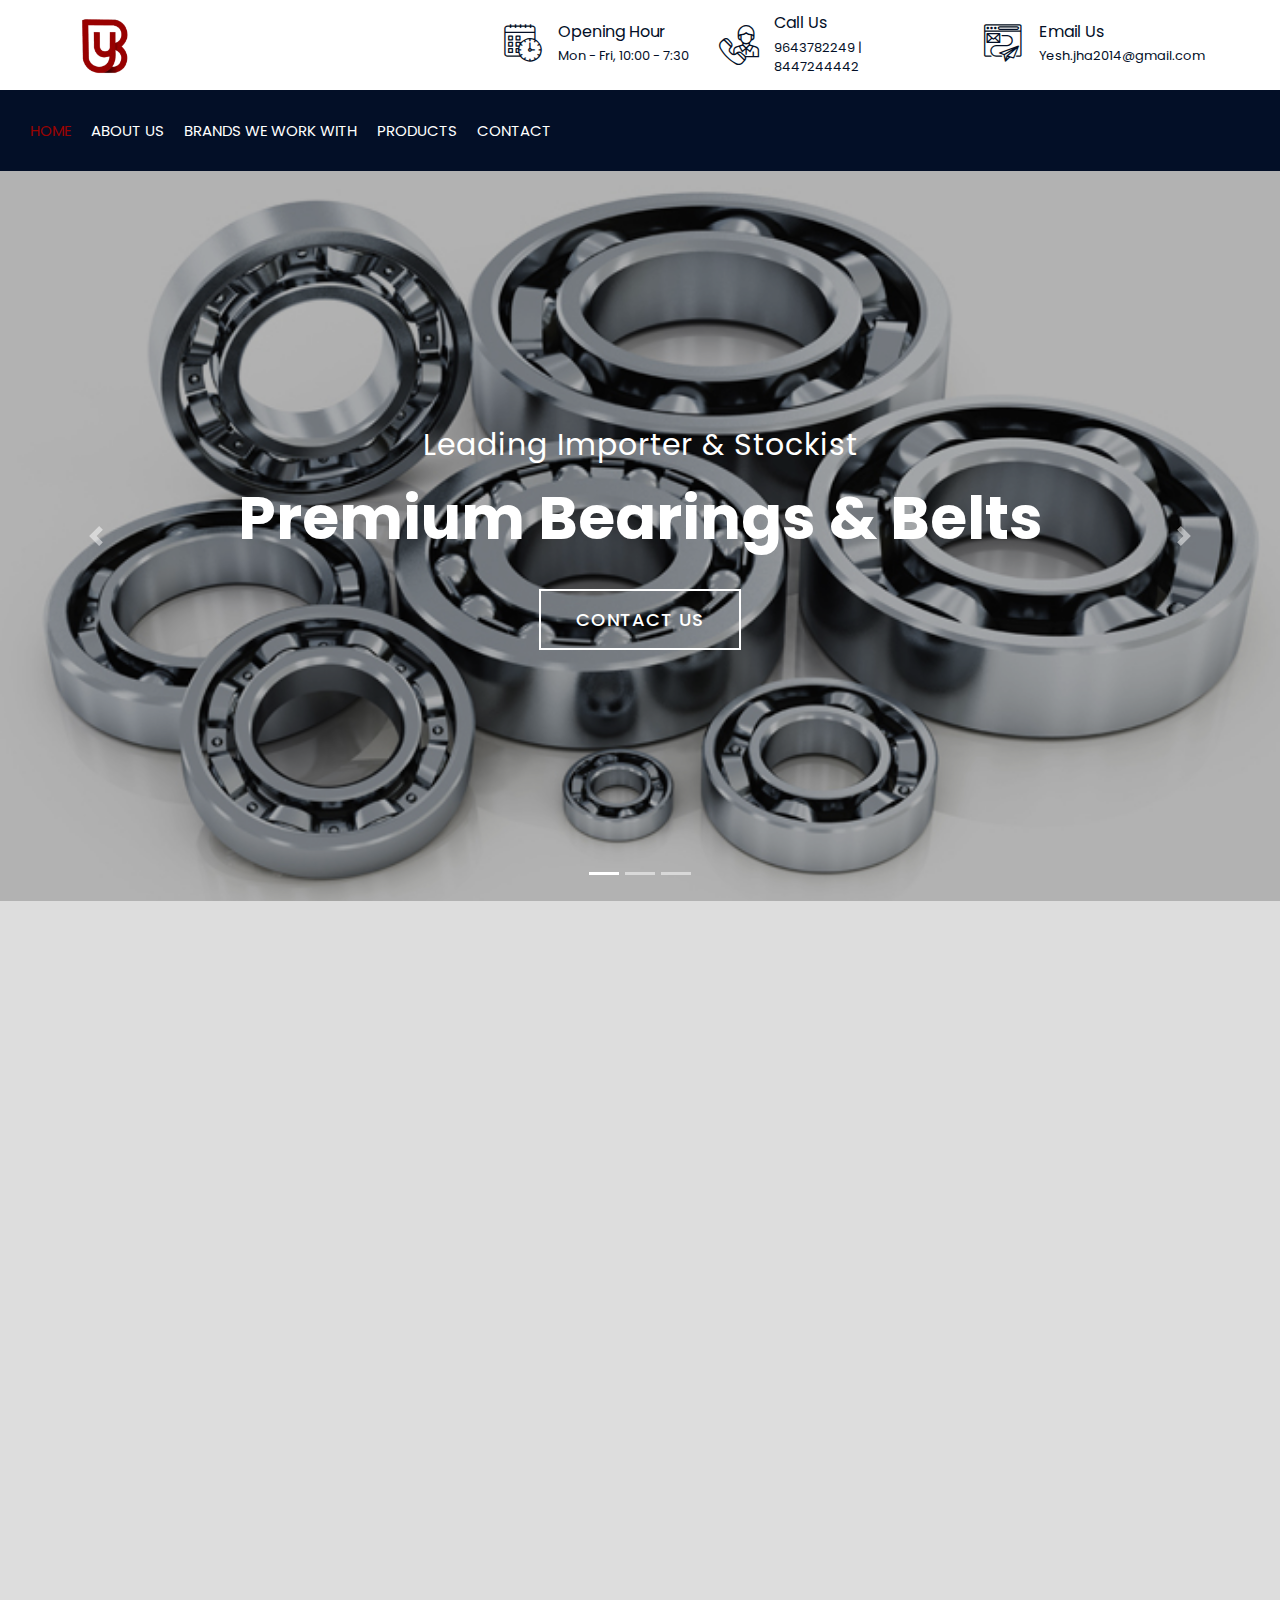
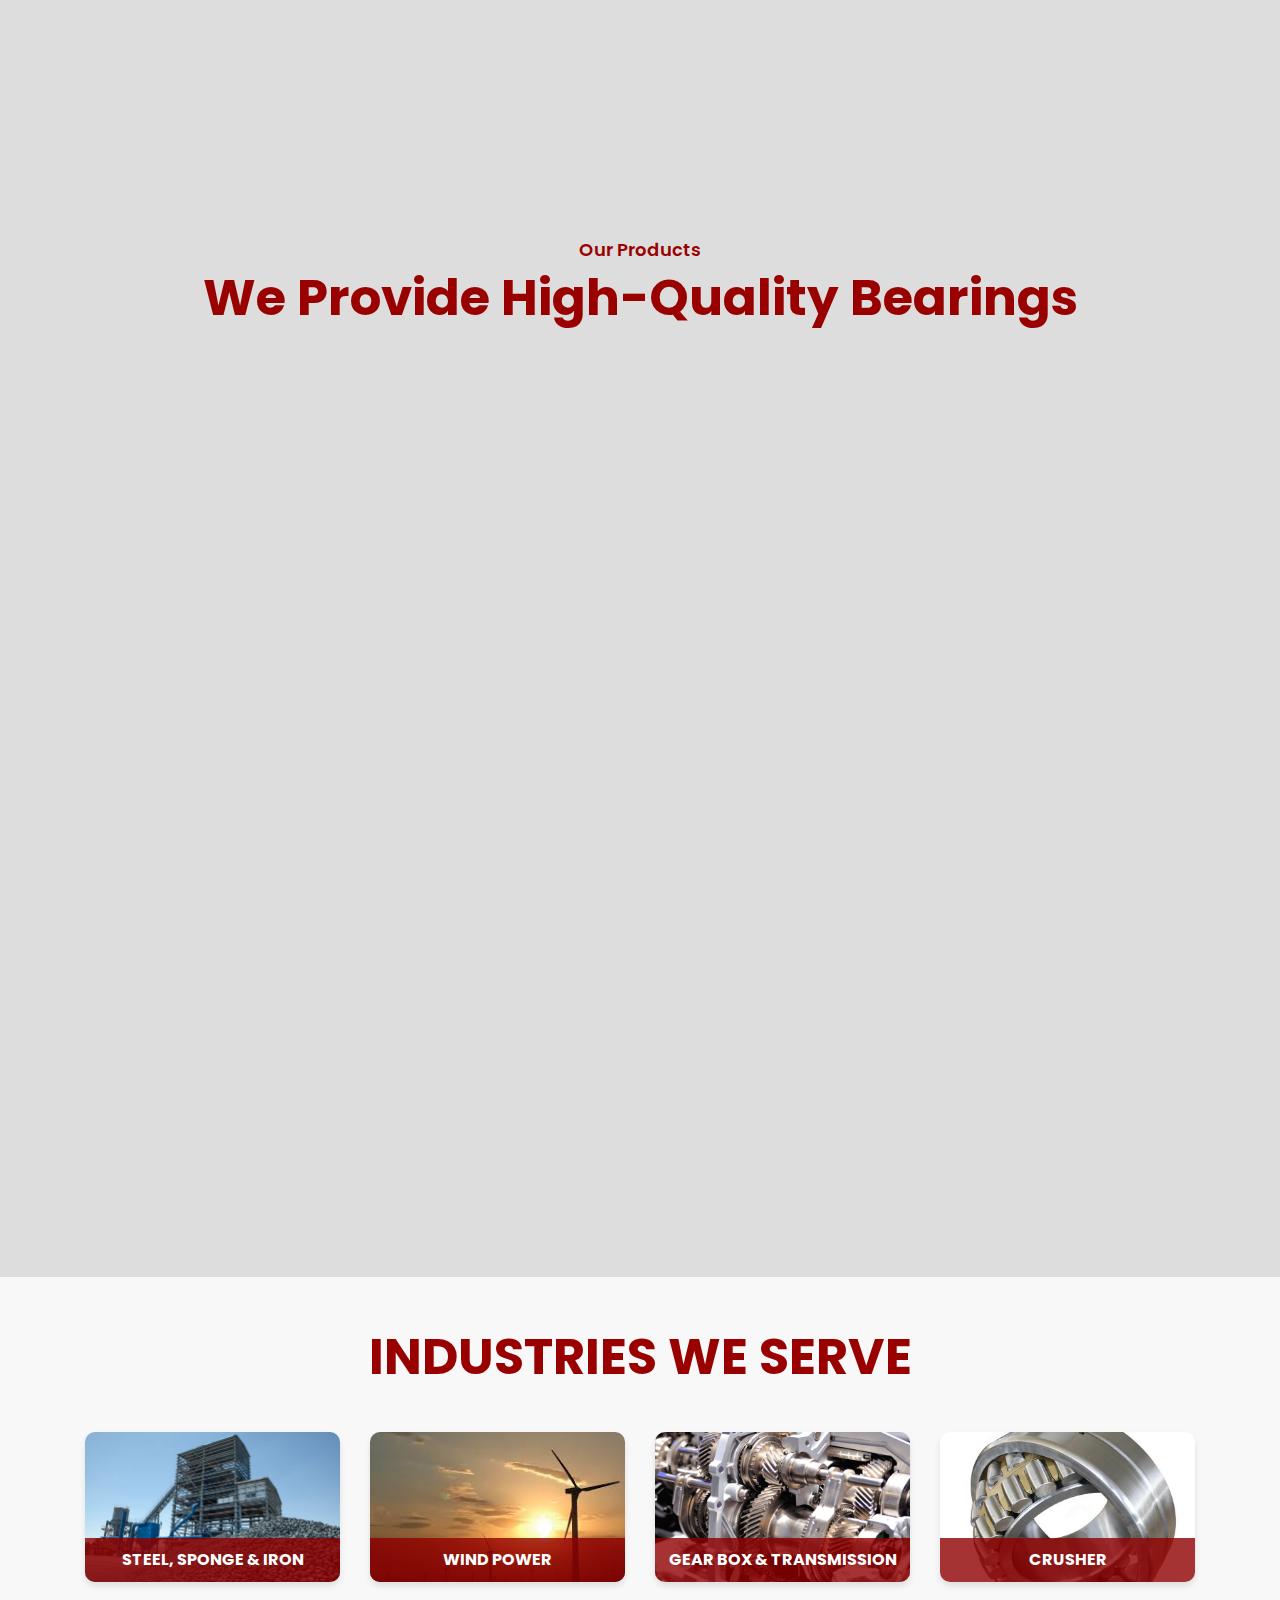
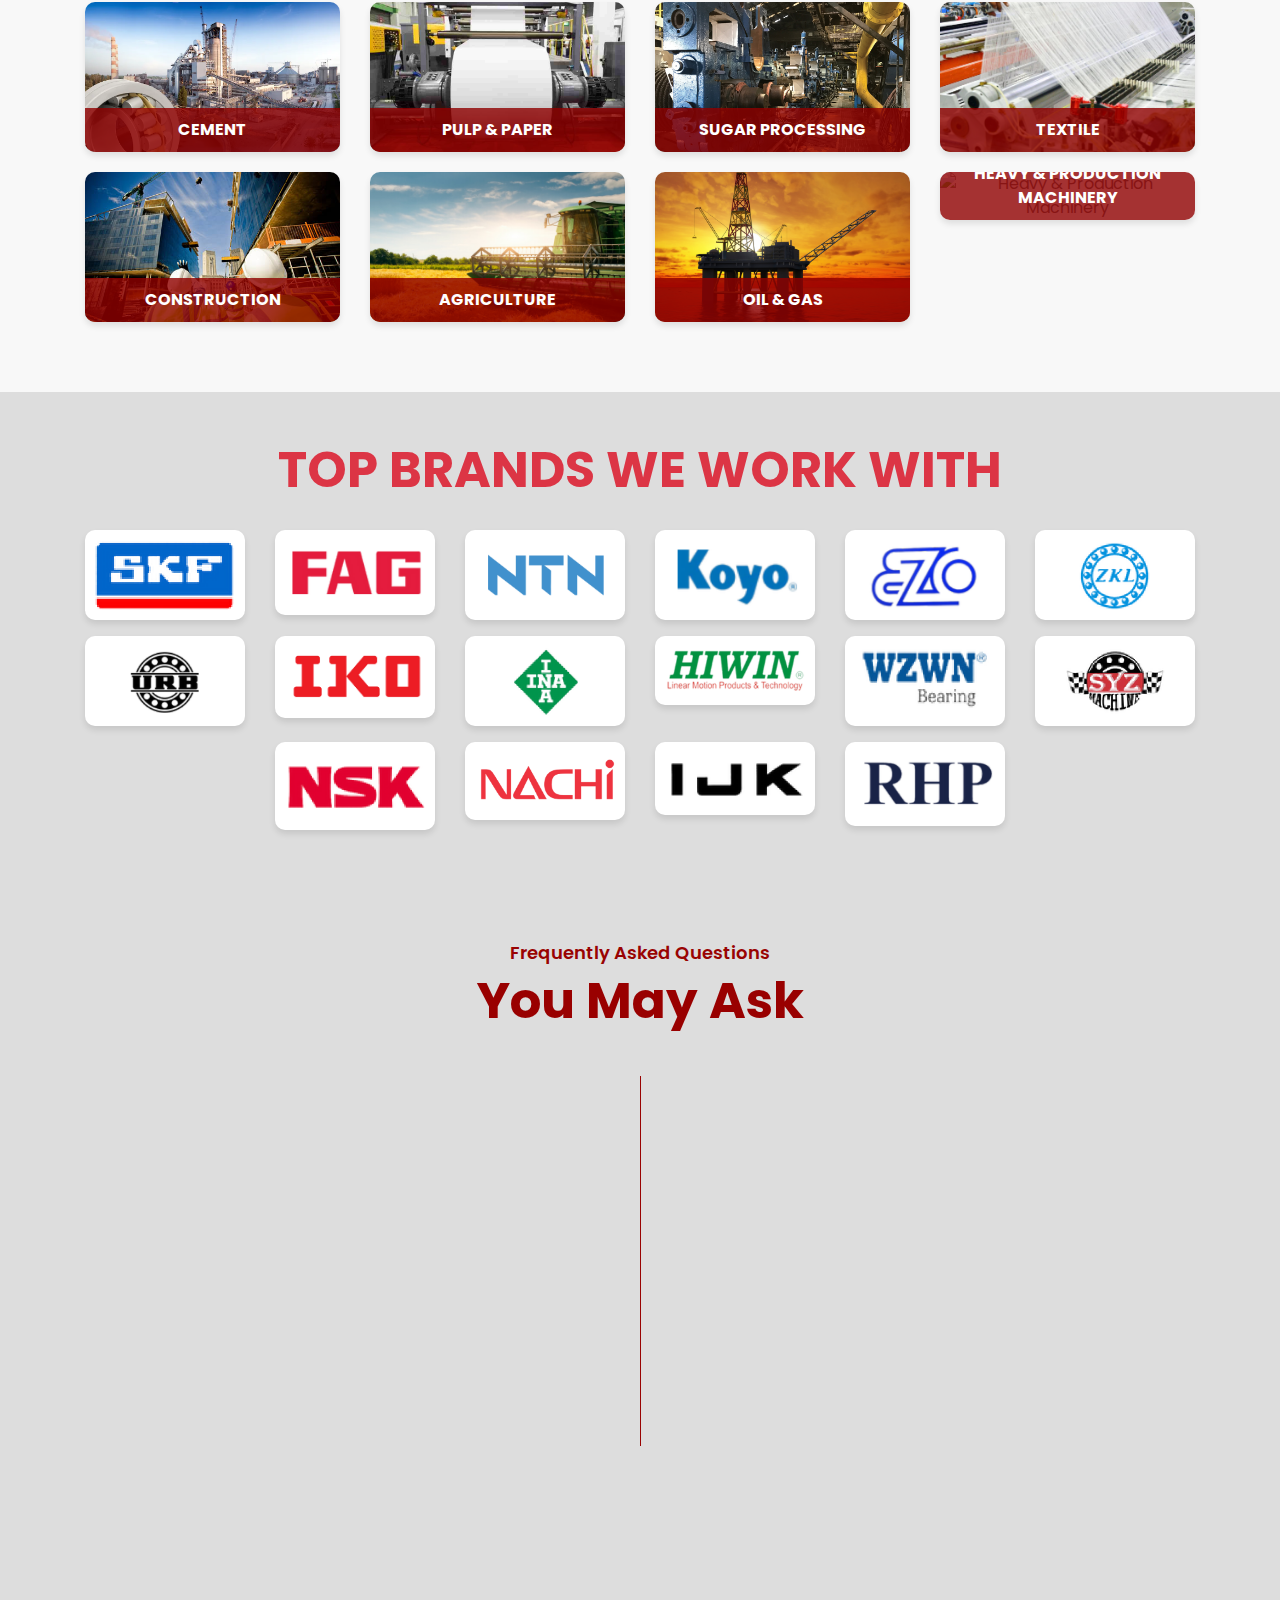
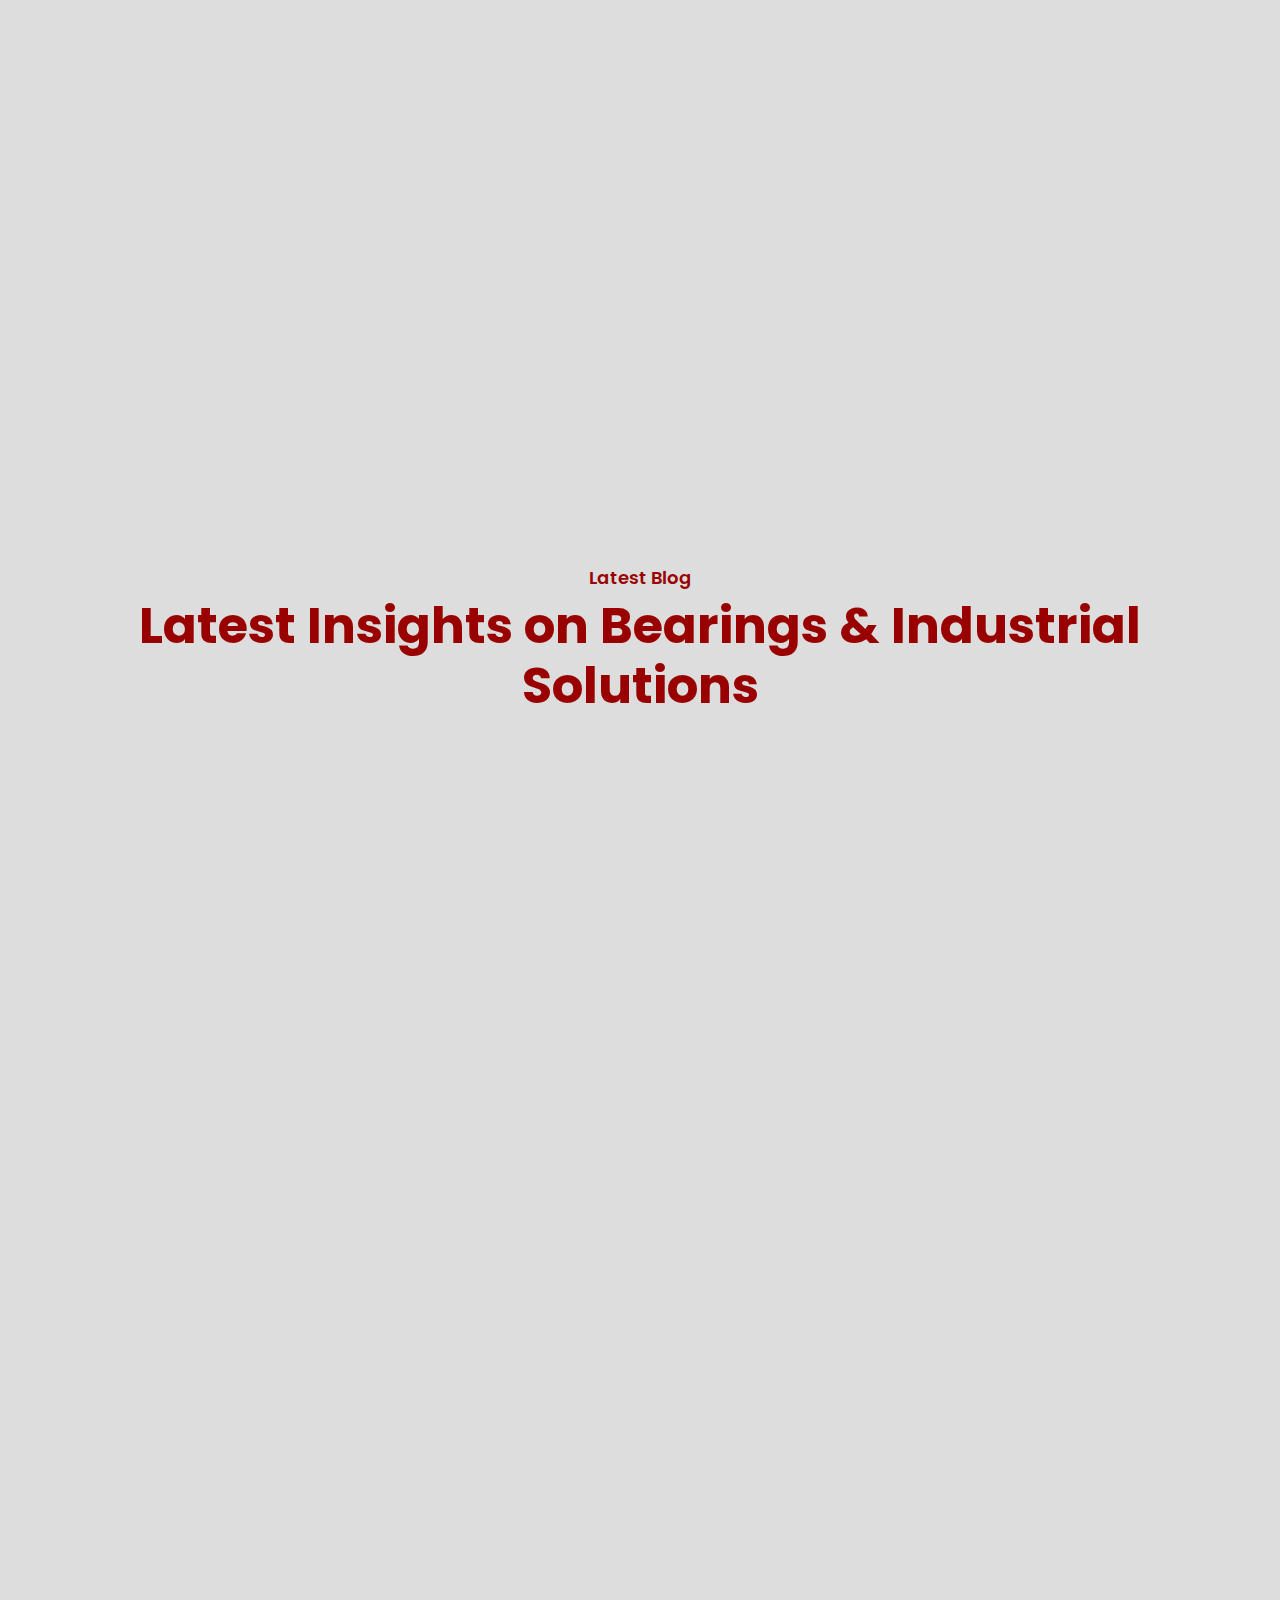
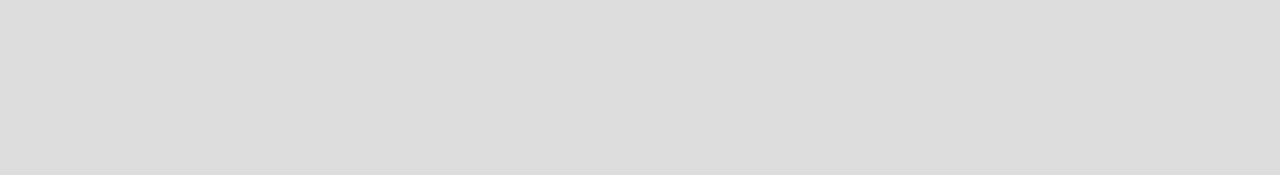
==== commit 34da1788: "first commit2" ====
--- a/index.html
+++ b/index.html
@@ -124,20 +124,11 @@
                 <a href="brandsweWorkWith.html" class="nav-item nav-link"
                   >Brands We Work With</a
                 >
-                <div class="nav-item dropdown">
-                  <a
-                    href="product.html"
-                    class="nav-link dropdown-toggle"
-                    data-toggle="dropdown"
-                    >Products</a
-                  >
-                  <div class="dropdown-menu">
-                    <a href="product.html" class="dropdown-item">Bearings</a>
-                    <a href="product.html" class="dropdown-item">Pillow Block Bearings</a>
-                    <a href="product.html" class="dropdown-item">Timing Belts</a>
-                    <a href="product.html" class="dropdown-item">Linear Motion Blocks & Rails</a>
-                  </div>
-                </div>
+
+                <a href="product.html" class="nav-item nav-link"
+                  >Products</a
+                >
+               
                 <a href="contact.html" class="nav-item nav-link">Contact</a>
               </div>
             </div>
@@ -165,7 +156,7 @@
             <div class="carousel-caption">
               <p class="animated fadeInRight">Leading Importer & Stockist</p>
               <h1 class="animated fadeInLeft">Premium Bearings & Belts</h1>
-              <a class="btn btn-primary animated fadeInUp" href="contact.php"
+              <a class="btn btn-primary animated fadeInUp" href="contact.html"
                 >Contact Us</a
               >
             </div>
@@ -181,7 +172,7 @@
             <div class="carousel-caption">
               <p class="animated fadeInRight">Trusted by Industries</p>
               <h1 class="animated fadeInLeft">Supplying to Heavy Machinery</h1>
-              <a class="btn btn-primary animated fadeInUp" href="products.php"
+              <a class="btn btn-primary animated fadeInUp" href="products.html"
                 >View Products</a
               >
             </div>
@@ -197,7 +188,7 @@
             <div class="carousel-caption">
               <p class="animated fadeInRight">Top Brands Available</p>
               <h1 class="animated fadeInLeft">SKF, FAG, NTN & More</h1>
-              <a class="btn btn-primary animated fadeInUp" href="about.php"
+              <a class="btn btn-primary animated fadeInUp" href="about.html"
                 >Learn More</a
               >
             </div>
--- a/css/style.css
+++ b/css/style.css
@@ -170,7 +170,7 @@
     position: fixed;
     top: 0;
     width: 100%;
-    max-width: 1366px;
+    /* max-width: 1366px; */
     box-shadow: 0 2px 5px rgba(0, 0, 0, .3);
     z-index: 999;
 }
